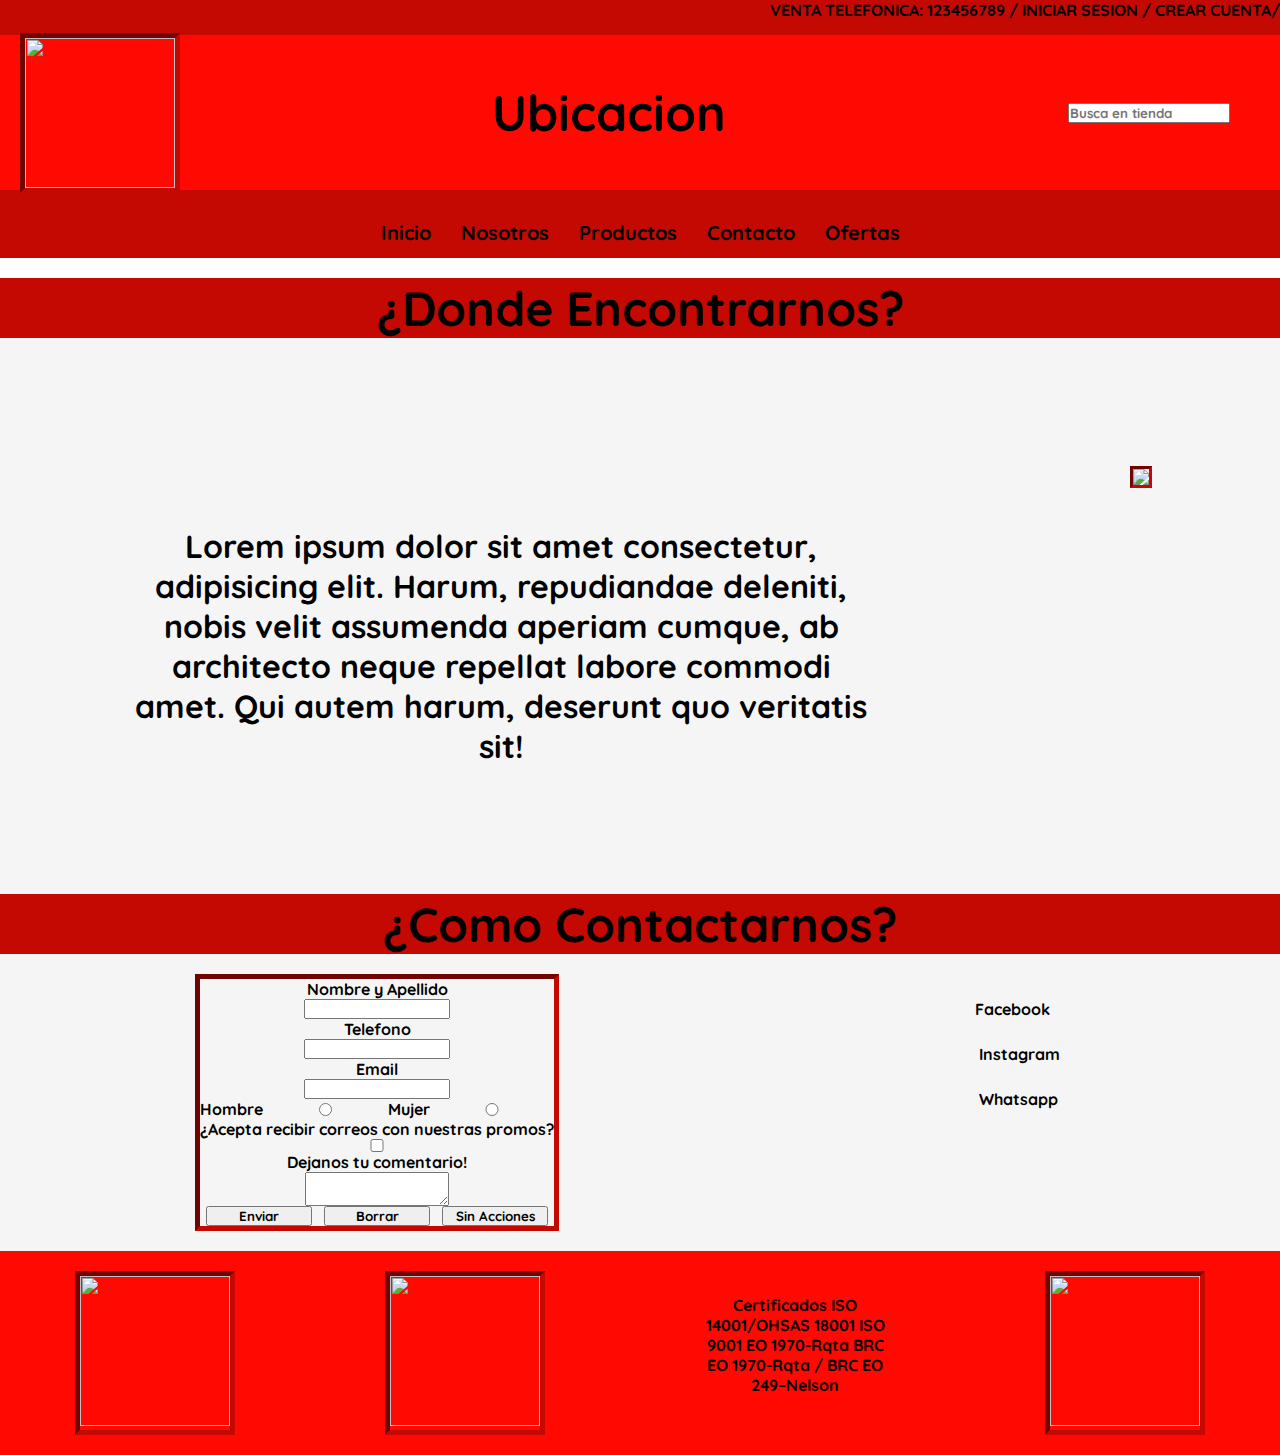
==== pages/contacto.html @ 3e484981 "arreglado" ====
<!DOCTYPE html>
<html lang="en">
<head>
    <meta charset="UTF-8">
    <meta http-equiv="X-UA-Compatible" content="IE=edge">
    <meta name="viewport" content="width=device-width, initial-scale=1.0">
    <title>Contacto</title>
    <link rel="shortcut icon" href="../img/favicom.jpg">
    <link rel="stylesheet" href="../css/style.css">
    <link rel="preconnect" href="https://fonts.googleapis.com">
        <link rel="preconnect" href="https://fonts.gstatic.com/" crossorigin>     <link rel="stylesheet" href="https://use.fontawesome.com/releases/v6.1.1/css/all.css" integrity="sha384-/frq1SRXYH/bSyou/HUp/hib7RVN1TawQYja658FEOodR/FQBKVqT9Ol+Oz3Olq5" crossorigin="anonymous"/>
<link rel="preconnect" href="https://fonts.gstatic.com" crossorigin>
<link href="https://fonts.googleapis.com/css2?family=Quicksand:wght@300&display=swap" rel="stylesheet">
</head>
<body class="body__contacto">
    <header>
        <div class="top">
            <p>VENTA TELEFONICA: 123456789 / INICIAR SESION / CREAR CUENTA/</p>
        </div>
         <header>
               <div class="encabezado">
                 <div class="nav__logo">
                     <img  src="../img/logo.jpg" alt="" class="img__logo" >
                 </div>
                 <h1 class="header__nosotros" >Ubicacion</h1>
                 <div class="buscador">
                     <input class="header__buscador" name="buscador" type="text" placeholder="Busca en tienda">
                     
                 </div>
               </div>
         </header>
    </header>
    <!--Barra de navegacion-->
    <nav class="nav"> 
        <ul class="menu">
                      <li class="nav__li"><a href="../index.html">Inicio</a></li>
                      <li class="nav__li"><a href="./nosotros.html">Nosotros</a></li>
                      <li class="nav__li"><a href="./productos.html">Productos</a></li>
                      <li class="nav__li"><a href="./contacto.html">Contacto</a></li>
                      <li class="nav__li"><a href="./ubicacion.html">Ofertas</a></li>
          </ul>
      </nav>
   
    
    <main class="main__contacto">
        
            <div class="ubicacion">
                <h2 class="ubicacion__titulo">¿Donde Encontrarnos?</h2>
                <div class="ubicacion__principal">
                <p class="ubicacion__texto">Lorem ipsum dolor sit amet consectetur, adipisicing elit. Harum, repudiandae deleniti, nobis velit assumenda aperiam cumque, ab architecto neque repellat labore commodi amet. Qui autem harum, deserunt quo veritatis sit!</p>
                <figure class="ubicacion__mapa">
                    <img class="img__mapa" src="../img/mapa.jpg"/>
                </figure>
                </div>
            </div>
            
        <h2 class="contacto__titulo">¿Como Contactarnos?</h2>
        
        <div class="contacto__principal">
                <form class="contacto__formulario">
                    <label class="formulario__label" for="Nombre y Apellido">Nombre y Apellido</label>
                    <input class="formulario__input" name="Nombre y Apellido" type="text"/>
                    <label class="formulario__label" for="Telefono">Telefono</label>        
                    <input class="formulario__input" name="Telefono" type="number"/>
                    <label class="formulario__label" for="mail">Email</label>
                    <input class="formulario__input" name="mail" type="email"/>
                    <div class="input__radio">
                        <label class="formulario__label" for="sexo">Hombre</label>
                        <input class="formulario__input" type="radio" name="sexo" value="hombre"/>
                        <label class="formulario__label" for="sexo">Mujer</label>
                        <input class="formulario__input" type="radio" name="sexo" value="mujer"/>
                    </div>
                    <label class="formulario__label" for="tyc">¿Acepta recibir correos con nuestras promos?</label>
                    <input class="formulario__input" type="checkbox" name="tyc" value="si"/>
                    <label class="formulario__label" for="opiniones">Dejanos tu comentario!</label>
                    <textarea class="formulario__input" name="opiniones"></textarea>
                        <div class="botones">
                        <input class="formulario__boton" type="submit" value="Enviar"/>
                        <input class="formulario__boton" type="reset" value="Borrar"/>
                        <input class="formulario__boton" type="button" value="Sin Acciones"/>
                    </div>
                </form>
    
   
            <div class="contacto__redes">
                <ul>
                    <li class="redes__link"><a href="https://www.facebook.com/" target="_blank" class="link__texto"><img src="../img/redesface.png" alt="">Facebook</a></li>
                    <li class="redes__link"><a href="https://www.instagram.com/?hl=es-la" target="_blank" class="link__texto"><img src="../img/redesinsta.png" alt=""> Instagram</a></li>
                    <li class="redes__link"><a href="https://wa.me/+543816304495" target="_blank" class="link__texto"><img src="../img/redeswp.png" alt=""> Whatsapp</a></li>
                </ul>
            </div>
        
        </div>
    </main>

     <!--Pier de Pag--> 
     <footer class="footer">
        
        <figure class="logo__footer">    
            <img src="../img/logo.jpg" class="img__logo">
        </figure>
        <figure class="iso1">   
            <img src="../img/norma.png" class="img__norma">
        </figure>
        <p class="normas"> Certificados
            ISO 14001/OHSAS 18001
            ISO 9001 EO 1970-Rqta
            BRC EO 1970-Rqta / BRC EO 249–Nelson</p>
        <figure class="iso2">
            <img src="../img/norma.png" class="img__norma">
        </figure>
        
    </footer>
</body>
</html>
---- css/style.css ----
*{
    font-family: 'Quicksand', sans-serif;
    font-weight:900;
    margin: 0;
    padding: 0%;
    list-style: none;
    text-decoration: none;
    

}
/**HEADER**/
.top{
    background-color: #C40802;
    height: 35px;
    display: flex;
    justify-content: flex-end;

}
h1{
    text-align: center;
    
    font-size: 50px;
    padding: 2vh;
    font-weight: bolder;
}
.encabezado{
    display: flex;
    background-color: #FF0902;
    flex-direction: row;
    justify-content: space-between;
    align-items: center;
    height: 155px;
}
.nav__logo{
    margin: 20px;
    border-style: inset;
    border-color: #C40802;
    width: 150px;
    height: 150px;
    border-width: 5px; 
    z-index: 2;
}
.img__logo{
    height: 150px;
    width: 150px;
}
.header__buscador{
    margin: 50px;
}
/**HEADER**/

/**NAVEGADOR**/
.nav{
    
    background-color: #C40802;
    height: 38px;
    display: flex;
    flex-direction: row;
    flex-wrap: wrap;
    justify-content:center;
    padding: 15px;
    align-items: center;
}

.menu{
    display: flex;
    align-items: center;
}
.nav__li{
    display: inline-block;
    color: black;
    padding: 15px;
    font-size: 20px;
}



.nav__li a{
    text-decoration: none;
    color: black;
}

/**NAVEGADOR**/


/**MAIN**/

.articulos{
    display:grid;
    grid-template-columns: 2fr 1fr 1fr;
    grid-template-rows: 1fr 1fr ;
    grid-template-areas: "ofe ofe ofe"
                         "busc busc comb"
                         ;
    margin: 40px;
    margin-left: 5%;
    margin-right: 5%;
    background-color: #f9f9f9;
    justify-content: space-between;
    box-shadow: 5px 5px 15px 1px #000000;
}
article{
    margin: 5%;
    color: #C40802;
}
h2{
    font-size: 45px;
    text-align: center;
}
.articulo__1{
    grid-area: ofe;
    display: flex;
    flex-direction: column;
    align-items: center;
}
.tarjetas{
    display: flex;
    flex-wrap: wrap;
    justify-content: space-between;
}
.tarjeta__index{
    width: 360px;
    height: 180px;
    border-top: solid grey 1px;
    border-bottom: solid grey 1px;
    margin: 5px;
    display: flex;
    flex-wrap: wrap;
}
.articulo__2{
    grid-area: busc;
}
.art__ul{
    list-style: none;
    text-decoration: none;
    display: flex;
    flex-wrap: wrap;
}
.art__li{
    border: solid grey 1px;
    border-radius: 40px;
    margin: 15px;
    font-size: 40px;
    padding: 10px;
    color: #C40802;
}
.articulo__3{
    grid-area: comb;
    margin: 10px;
}
.combo__1{
    height: 250px;
    width: 360px;
}
.imagen__principal{
    display: flex;
    justify-content: center;
}
.img__principal{
    height: 400px; 
}
.img__sec{
    height: 400px;
}
/**MAIN**/

/**FOOTER**/
footer{
    display: flex;
    flex-direction: row;
    background-color:#FF0902;
    align-items: flex-end;
    justify-content: space-around;
}
.logo__footer{
    margin: 20px;
    border-style: inset;
    border-color:#C40802;
    border-width: 5px; 
    align-self: flex-start;
}
.iso1{
    margin: 20px;
    border-style: inset;
    border-color:#C40802;
    right: 90%;
    border-width: 5px;
    
}
.iso2{
    margin: 20px;
    border-style: inset;
    border-color:#C40802;
    border-width: 5px;
    
}
.normas{
    text-align: center;
    width: 200px;
    height: 100px;
    margin: 20px;
    color:black;
    
    font-weight: 900;
    padding-bottom: 40px;   
}
.img__norma{
    width: 150px;
    height: 150px;
}
/**FOOTER**/

/**PRODUCTOS**/
.body__productos{
    display: flex;
    flex-direction: column;
    background-color: whitesmoke;
}
.productos__titulo{
    text-align: center;
    font-size: 48px;
    background-color: #C40802;  
    margin-top: 20px;
    margin-bottom: 20px;  
}
.productos__imagen{
    display: flex;
    justify-content: center;
}
.productos__imagen__vaca{
    border-style: inset;
    border-color: #C40802;
    border-width: 5px; 
    align-self: center;
    
}
.tarjeta{
    width: 200px;
    height: 330px;
    background-color: white;
    border-radius: 10px ;
    padding: 20px;
    margin: 10px;
    display: flex;
    flex-direction: column;
    justify-content: space-evenly;
    box-shadow: 5px 5px 5px -3px #000000;
}
.tarjeta__titulo {
    text-align: center;
}

.productos__tarjetas{
    display: flex;
    justify-content: space-between;
    flex-wrap: wrap;   
    margin: 60px;
}
.boton{
    align-self: flex-end;
    background-color: #C40802;
    width: 200px;
    height: 40px;
}
.tarjeta__imagen{
    align-self: center;
    width: 200px;
    height: 200px;
}
.tarjeta__texto{
    text-align: center;
}
/**PRODUCTOS**/

/**NOSOTROS**/
.main__nosotros{
    display: flex;
    flex-direction: column;
    background-size: cover;
}
.nosotros__titulo{
    text-align: center;
    font-size: 48px;
    background-color:#FF0902;
}
.nosotros__video{
    align-self: center;
}
.nosotros__principal{
    display: flex;
}
.nosotros__imagen{
    border-style: inset;
    border-color:#C40802;
    border-width: 10px;
    width: 700px;
    height: 500px;
    margin: 50px;    

}
.nosotros__texto{
    text-align: center;
    margin: 80px;
    padding-top: 100px;
    color: #C40802;
    font-size: xx-large;
}
.nosotros__secundario{
    display: flex;
    height: 300px;
    text-align: center;
    margin-bottom: 40px;
    align-items: center;
    justify-content: center;
    font-size: 35px;
    background-color: #C40802;
}
.nosotros__izq{
    display: flex;
    flex-direction: column;
    background-color: #C40802;
    align-self: flex-start;
   height: 50%;

}
.nosotros__der{
    background-color: #FF0902;
    height:100% ;
    
}
.nosotros__contenido{
    margin: 30px;
    box-shadow: 5px 5px 15px 1px #000000;
}
/**NOSOTROS**/

/**CONTACTO**/
.main__contacto{
    display: flex;
    flex-direction: column;
    background-color: whitesmoke;
    margin-top: 20px;
    
}
.contacto__titulo{
    text-align: center;
    font-size: 48px;
    background-color: #C40802;
    
}
.contacto__formulario{
    display: flex;
    flex-direction: column;
    border-style: inset;
    border-color: #C40802;
    border-width: 5px;
    color: black;
}
.contacto__principal{
    display: flex;
    justify-content: space-around;
    background-color: whitesmoke;
    margin-top: 20px;
    margin-bottom: 20px;
    
}
.formulario__label{
    text-align: center;
}
.formulario__input{
    width: 40%;
    align-self: center;
}
.contacto__redes{
    display: flex;
}
.redes__link{
    margin: 25px;
}
.link__texto{
    padding-bottom: 50%;
    text-decoration: none;
    color: black;
}
.botones{
    display: flex;
    justify-content: space-around;

}
.formulario__boton{
    width: 30%;
    
}
.input__radio{
    display: flex;
    align-items: center;
}
/**CONTACTO**/

/**UBICACION**/
.main__ubicacion{
    display: flex;
    flex-direction: column;
    
}
.ubicacion__titulo{
    text-align: center;
    font-size: 48px;
    background-color: #C40802;
}
.ubicacion__principal{
    display: flex;
}
.ubicacion__texto{
    text-align: center;
    margin: 10%;
    padding-top: 60px;
    color: black;
    font-size: xx-large;
}
.ubicacion__mapa{
    margin: 10%;
    padding: 0%;
    
}
.img__mapa{
    border-style: inset;
    border-color: #C40802;
}
/**UBICACION**/
/**OFERTAS**/
.main__oferta{
    margin-top: 20px;
}
.oferta__aviso{
    border-radius: 15px;
    background-color: #FFD500;
    width: 80px;
    text-align: center;
    position:absolute
}
.oferta__titulo{
    background-color: #C40802;
}


@media screen and (max-width: 390px) {
    .body__index{
        display: grid;
        grid-template-columns: 100px 190px 100px;
        grid-template-rows: 80px 80px auto 90px;
        grid-template-areas:    "header  header   header"
                                "nav    nav  nav"
                                "main   main    main"
                                "footer  footer   footer";
    }
    .header__index{
        grid-area: header;
        font-size: 35px;
        width: 390px;
    }
    .nav{
        grid-area: nav;
        width: 390px;
        display: flex;
        flex-direction: row;
        align-items: center;
        justify-content: space-between;
        margin: 0%;
        padding: 0%;
    }
    .nav__ul{
        position: absolute;
        display: none;
        z-index: 40;  
        width: 80vw;
        margin-top: 25px;
    }
    .responsive i{
        display: inline-block;
        color:#FFD500;
        margin-right: 20px;
        
           
    }
    .responsive__li{
        display: inline-block;
        position: relative;
    }
    .nav__li{
        display: block;
        text-align: center;
    }
    .responsive__li:hover .nav__ul{
        display: block;
        right: 1em;
    }
    .nav__li a{
        color: black;
    }

    .nav__logo{
       height: 70px;
       width: 70px;
       border-width: 5px;
       margin: 0%;
    }
    .img__logo{
       height: 70px;
       width: 70px;
    }
    

    .main__index{
        grid-area: main;
        display: flex;
        flex-direction: column;
    }

    
    .articulos{
        display: flex;
        flex-direction: column;
        margin-left: 5%;
        margin-right: 5%;
        background-color: black;
        align-items: center;
    }
    
    .productos__destacados{
        width: 65%;
        height: 300px;
        font-size: 20px;
    }
    .promos{
        width: 65%;
        height: 300px;
        font-size: 20px;
        
    }
    .placeholder{
        width: 65%;
        height: 300px;
        font-size: 20px;
    }
    .img__principal{
        height: 200px;
        width: 300px;
        margin-left: 50px;
        
    }
    .imagen__principal{
        width: 150px;
        height: 200px;
    }
    .footer{
        grid-area:footer;
        display: flex;
        align-items: center;
    }
        
    .logo__footer{
        width: 70px;
        height: 70px;
        margin: 0%;
        border-width: 5px;
        

    }
    .iso1{
        margin: 0;
        border-width: 5px;
    }

    .iso2{
        margin:0;
        border-width: 5px;   
    }

    .normas{
        width: 90px;
        height: 90px;
        margin: 0;
        padding-bottom: 0;
        font-size: 10px;   
    }
    .img__norma{
        width: 70px;
        height: 70px;
    }
    .body__productos{
        display: grid;
        grid-template-columns: 100px 190px 100px;
        grid-template-rows: 90px 87px auto 90px;
        grid-template-areas: "header    header    header"
                             "nav      nav           nav"
                             "main     main          main"
                             "footer   footer       footer";
    }
    .main__productos{
        grid-area: main;
        display: flex;
        flex-direction: column;
        justify-content: center;
    }
    .productos__imagen__vaca{
        width: 300px;
        height: 250px;
        border-width: 5px;
        margin-top: 10px;
    }
    .header__productos{
        grid-area: header;
    }
    .nav{
        grid-area: nav;
    }
    .responsive__li{
        display: inline-block;
        color:#FFD500;
        margin-right: 20px;
        
    }
    .tarjeta{
        width: 150px;
        height: 250px;
    }
    .productos__tarjetas{
        display: flex;
        justify-content: center;
        
    }
    .body__nosotros{
        display: grid;
        grid-template-columns: 100px 190px 100px;
        grid-template-rows: 90px 90px auto 90px;
        grid-template-areas:  "header   header   header"
                              "nav      nav        nav"
                              "main     main       main"
                              "footer  footer   footer";
        gap: 0;
    }
    .header__nosotros{
        grid-area: header;
        width: 390px;
        font-size: 40px;
        height: 100%;
        padding: 0%;
        text-align: center;

    }
    .nav{
        grid-area: nav;
        height: 90px;
    }
    .responsive i{
        display: inline-block;
        color:#FFD500;
        margin-right: 20px;
        
           
    }
    .main__nosotros{
        grid-area: main;
        display: flex;
        flex-direction: column;
        align-items: center;
    }
    .nosotros__imagen{
        width: 370px;
        height: 250px;
        border-width: 5px;
    }
    .nosotros__titulo{
        font-size: 35px;
        width: 390px;
    }
    .nosotros__principal{
        display: flex;
        flex-direction: column;
        align-items: center;
        width: 100%;
        
    }
    .nosotros__texto{
        margin: 20px;
        font-size: 18px;
        padding: 0%;
        width: 390px;
    }
    .nosotros__video{
        width: 370px;
        height: 250px;
        margin: 10px;

    }
    .footer{
        grid-area: footer;
    }
    .body__contacto{
        display: grid;
        grid-template-columns: 100px 190px 100px;
        grid-template-rows: 90px 90px auto 90px;
        grid-template-areas: "header header header"
                                "nav nav nav"
                                "main main main"
                                "footer footer footer";
    }
    .header__contacto{
        grid-area: header;
        width: 390px;
    }
    .nav{
        grid-area: nav;
        height: 100%;
    }
    .main__contacto{
        grid-area: main;
    }
    .contacto__titulo{
        font-size: 30px;
    }
    .contacto__principal{
        display: flex;
        flex-direction: column;
        align-content: space-around;
    }
    .contacto__formulario{
        border-width: 5px;
    }
    .contacto__redes{
        align-self: center;
    }
    
    .footer{
        grid-area: footer;
    }
    .body__ubicacion{
        display: grid;
        grid-template-columns: 100px 190px 100px;
        grid-template-rows: 90px 90px auto 90px;
        grid-template-areas:"header header header"
                    "nav nav nav"
                    "main main main"
                    "footer footer footer" ;
    }
    .header__ubicacion{
        grid-area: header;
        width: 390px;
    }
    .nav{
        grid-area: nav;
    }
    .main__ubicacion{
        grid-area: main;
    }
    .ubicacion__titulo{
        font-size: 30px;
    }
    .ubicacion__principal{
        display: flex;
        flex-direction: column;
    }
    .img__mapa{
        width: 300px;
        height: 200px;
    }
    .footer{
        grid-area: footer;
    }
  
   
}
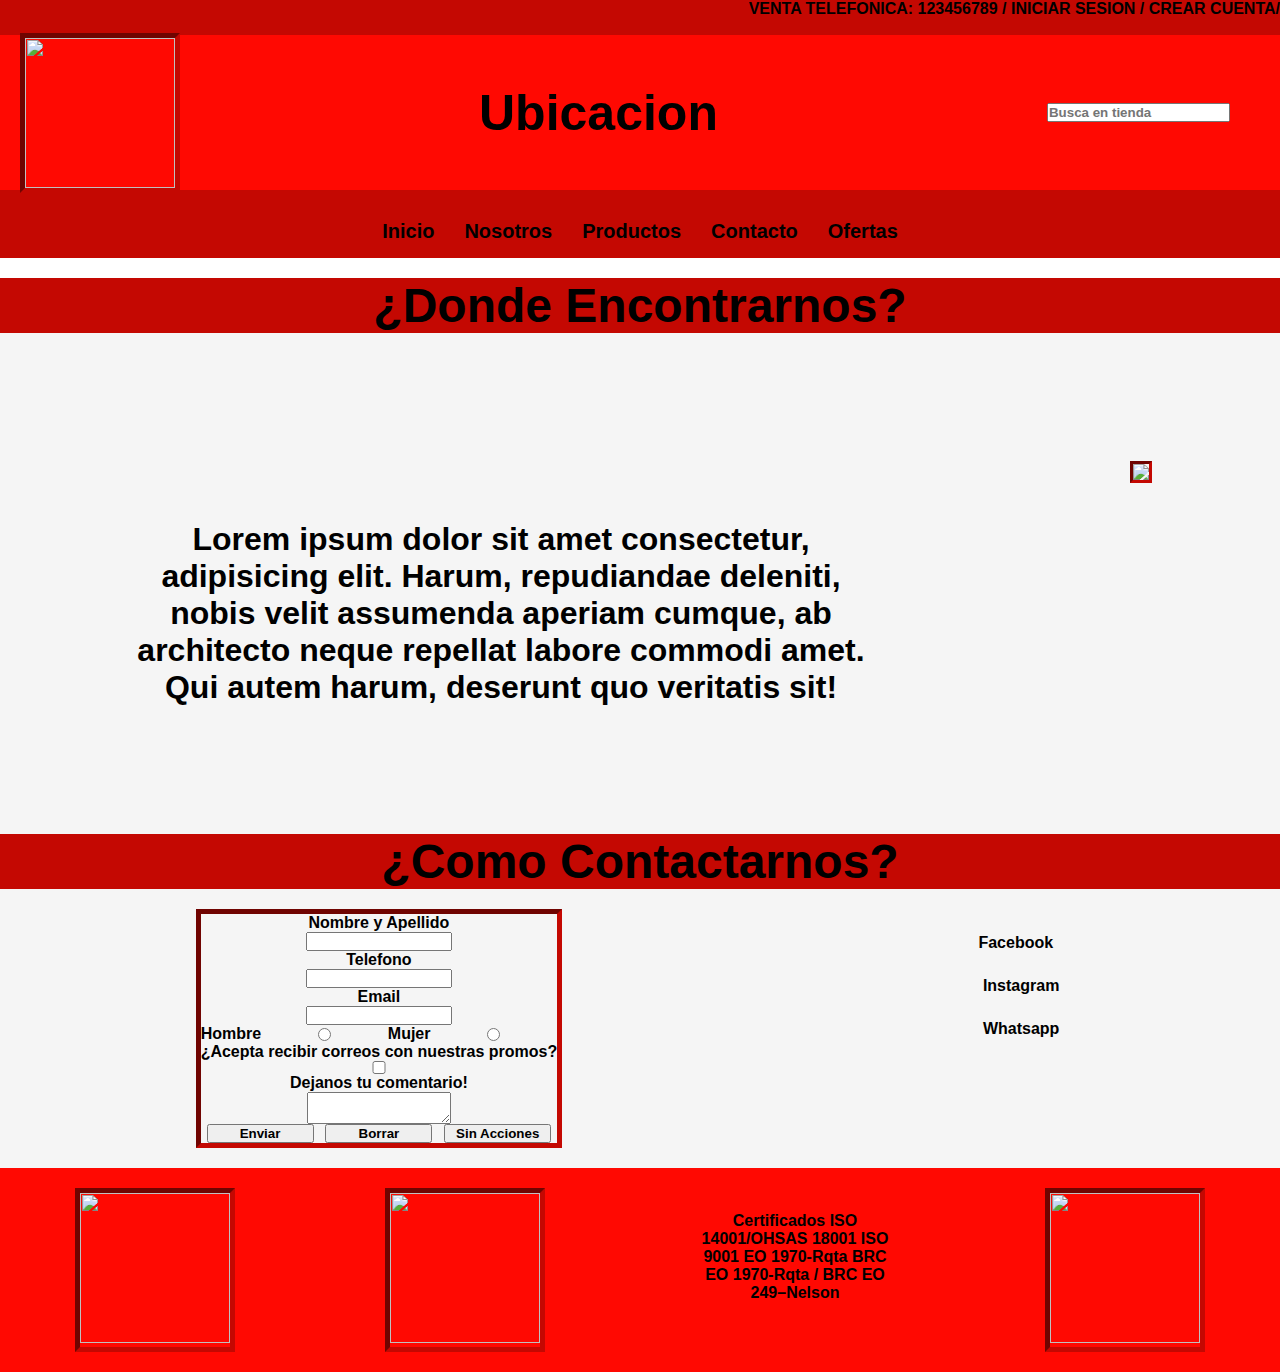
==== commit eb8ffd3a: "animaciones desafio" ====
--- a/pages/contacto.html
+++ b/pages/contacto.html
@@ -11,6 +11,7 @@
         <link rel="preconnect" href="https://fonts.gstatic.com/" crossorigin>     <link rel="stylesheet" href="https://use.fontawesome.com/releases/v6.1.1/css/all.css" integrity="sha384-/frq1SRXYH/bSyou/HUp/hib7RVN1TawQYja658FEOodR/FQBKVqT9Ol+Oz3Olq5" crossorigin="anonymous"/>
 <link rel="preconnect" href="https://fonts.gstatic.com" crossorigin>
 <link href="https://fonts.googleapis.com/css2?family=Quicksand:wght@300&display=swap" rel="stylesheet">
+<script src="https://kit.fontawesome.com/312c150d71.js" crossorigin="anonymous"></script>
 </head>
 <body class="body__contacto">
     <header>
--- a/css/style.css
+++ b/css/style.css
@@ -1,5 +1,5 @@
 *{
-    font-family: 'Quicksand', sans-serif;
+    font-family: 'Montserrat',Helvetica,Arial,sans-serif;
     font-weight:900;
     margin: 0;
     padding: 0%;
@@ -71,6 +71,13 @@
     color: black;
     padding: 15px;
     font-size: 20px;
+}
+.nav__li:hover{
+    background-color: whitesmoke;
+
+}
+.nav__li a:hover{
+    color: #C40802;
 }
 
 
@@ -116,16 +123,31 @@
 .tarjetas{
     display: flex;
     flex-wrap: wrap;
-    justify-content: space-between;
+    justify-content: space-around;
+    margin: 15px;
 }
 .tarjeta__index{
     width: 360px;
     height: 180px;
     border-top: solid grey 1px;
     border-bottom: solid grey 1px;
-    margin: 5px;
+    margin: 15px;
     display: flex;
     flex-wrap: wrap;
+    flex-direction: column;
+    justify-content: space-between;
+}
+.tarjeta__index:hover{
+    border-width: 2px;
+    border-color: #000000;
+    background-color: whitesmoke;
+    
+}
+.tarjeta__imagen__index{
+    align-self:flex-end;
+    max-width: 40%;
+    width: 140px;
+    height: 110px;
 }
 .articulo__2{
     grid-area: busc;
@@ -139,10 +161,15 @@
 .art__li{
     border: solid grey 1px;
     border-radius: 40px;
-    margin: 15px;
+    margin: 20px;
     font-size: 40px;
     padding: 10px;
     color: #C40802;
+    
+}
+.art__li:hover{
+    
+    box-shadow: 5px 5px 25px 0px #000000;
 }
 .articulo__3{
     grid-area: comb;
@@ -152,16 +179,42 @@
     height: 250px;
     width: 360px;
 }
-.imagen__principal{
-    display: flex;
-    justify-content: center;
-}
-.img__principal{
-    height: 400px; 
-}
-.img__sec{
-    height: 400px;
-}
+.combo__1:hover{
+    box-shadow: 5px 5px 25px 0px #000000;
+    height: 255px;
+    width: 366px;
+
+}
+.carrusel{
+    
+    height: 540px;
+    width: 1040px;
+    align-self: center;
+    overflow: hidden;
+    margin-left: 20%;
+    margin-right: 20%;
+    
+}
+.carrusel__item{
+    height: 100%;
+    position: relative;
+
+}
+.carrusel__img{
+    height: 100%;
+}
+.carrusel__botones{
+    position: absolute;
+    top: 0;
+    display:flex;
+    align-items:center;
+    justify-content: space-between;
+    height: 500px;
+    width: 1000px;
+    padding: 20px;
+    
+}
+  
 /**MAIN**/
 
 /**FOOTER**/
@@ -270,6 +323,9 @@
 .tarjeta__texto{
     text-align: center;
 }
+.tarjeta:hover{
+    transform: scale(1.1,1.1);
+}
 /**PRODUCTOS**/
 
 /**NOSOTROS**/
@@ -312,7 +368,7 @@
     margin-bottom: 40px;
     align-items: center;
     justify-content: center;
-    font-size: 35px;
+    font-size: 30px;
     background-color: #C40802;
 }
 .nosotros__izq{
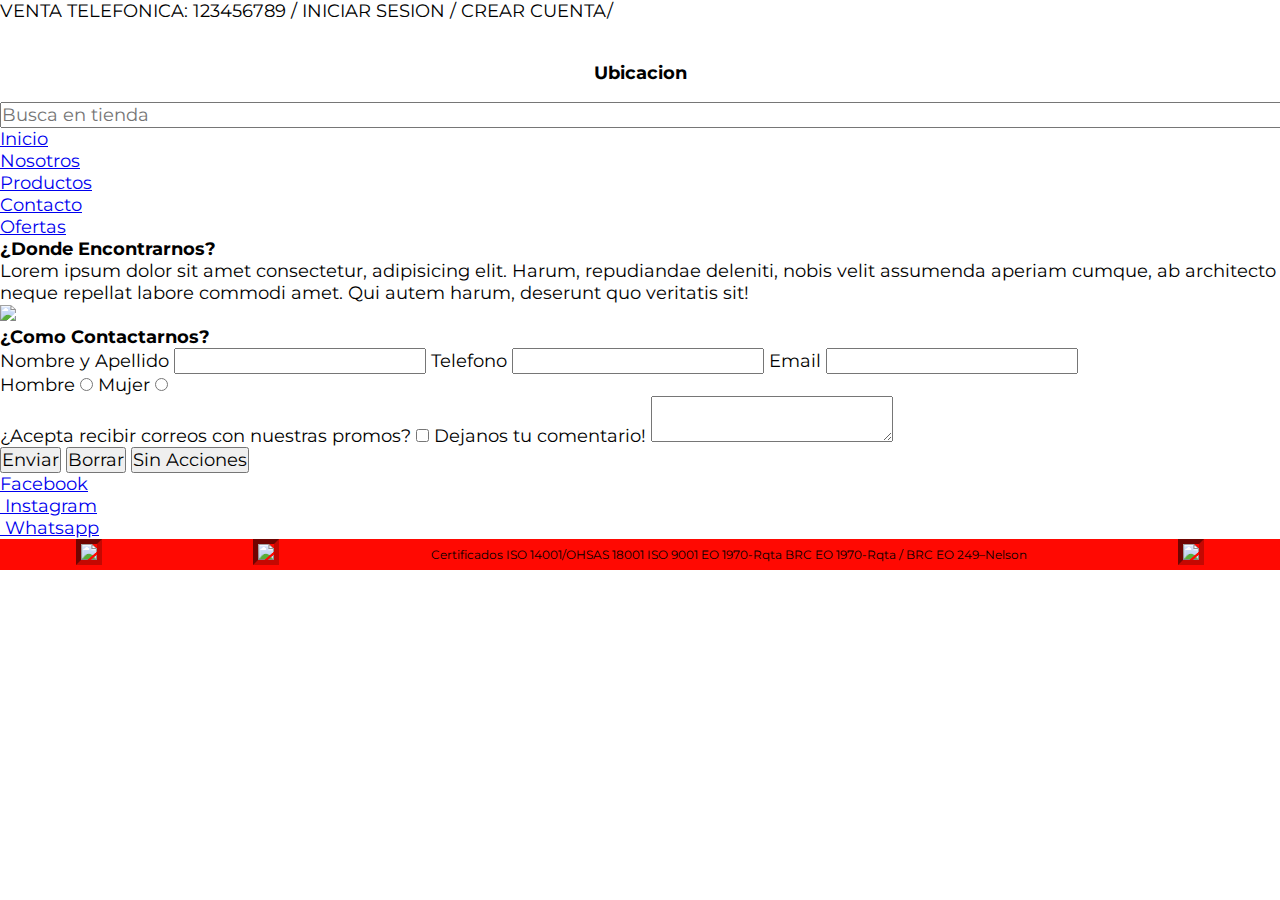
==== commit bfad281c: "proyectosass2" ====
--- a/pages/contacto.html
+++ b/pages/contacto.html
@@ -6,12 +6,16 @@
     <meta name="viewport" content="width=device-width, initial-scale=1.0">
     <title>Contacto</title>
     <link rel="shortcut icon" href="../img/favicom.jpg">
+    <link rel="preconnect" href="https://fonts.googleapis.com">
+    <link rel="preconnect" href="https://fonts.gstatic.com/" crossorigin>     <link rel="stylesheet" href="https://use.fontawesome.com/releases/v6.1.1/css/all.css" integrity="sha384-/frq1SRXYH/bSyou/HUp/hib7RVN1TawQYja658FEOodR/FQBKVqT9Ol+Oz3Olq5" crossorigin="anonymous"/>
+    <link rel="preconnect" href="https://fonts.gstatic.com" crossorigin>
+    <link href="https://fonts.googleapis.com/css2?family=Quicksand:wght@300&display=swap" rel="stylesheet">
+    <link rel="preconnect" href="https://fonts.googleapis.com">
+    <link rel="preconnect" href="https://fonts.gstatic.com" crossorigin>
+    <link href="https://fonts.googleapis.com/css2?family=Montserrat:wght@600&display=swap" rel="stylesheet">
+    <script src="https://kit.fontawesome.com/312c150d71.js" crossorigin="anonymous"></script>
     <link rel="stylesheet" href="../css/style.css">
-    <link rel="preconnect" href="https://fonts.googleapis.com">
-        <link rel="preconnect" href="https://fonts.gstatic.com/" crossorigin>     <link rel="stylesheet" href="https://use.fontawesome.com/releases/v6.1.1/css/all.css" integrity="sha384-/frq1SRXYH/bSyou/HUp/hib7RVN1TawQYja658FEOodR/FQBKVqT9Ol+Oz3Olq5" crossorigin="anonymous"/>
-<link rel="preconnect" href="https://fonts.gstatic.com" crossorigin>
-<link href="https://fonts.googleapis.com/css2?family=Quicksand:wght@300&display=swap" rel="stylesheet">
-<script src="https://kit.fontawesome.com/312c150d71.js" crossorigin="anonymous"></script>
+    <link href="https://cdn.jsdelivr.net/npm/bootstrap@5.1.3/dist/css/bootstrap.min.css" rel="stylesheet" integrity="sha384-1BmE4kWBq78iYhFldvKuhfTAU6auU8tT94WrHftjDbrCEXSU1oBoqyl2QvZ6jIW3" crossorigin="anonymous">
 </head>
 <body class="body__contacto">
     <header>
--- a/css/style.css
+++ b/css/style.css
@@ -1,830 +1,229 @@
-*{
-    font-family: 'Montserrat',Helvetica,Arial,sans-serif;
-    font-weight:900;
-    margin: 0;
-    padding: 0%;
-    list-style: none;
-    text-decoration: none;
-    
-
-}
+.tarjeta {
+  width: 200px;
+  height: 330px;
+  background-color: #fff;
+  border-radius: 0;
+  padding: 20px;
+  margin: 25px;
+  box-shadow: 5px 5px 5px -3px #000;
+  display: flex;
+  flex-direction: column;
+  justify-content: space-evenly;
+  transition: transform 1s;
+}
+
+.tarjeta:hover {
+  transform: scale(1.1, 1.1);
+}
+
+.tarjeta img {
+  align-self: center;
+  width: 90%;
+  height: 40%;
+}
+
+.tarjeta button {
+  align-self: flex-end;
+  background-color: #C40802;
+  color: black;
+  width: 80%;
+  height: 40px;
+  margin: 5px;
+  border: 0;
+  border-radius: 5px;
+}
+
+.tarjeta p {
+  font-size: 18px;
+  color: black;
+  text-align: center;
+}
+
+.tarjeta h3 {
+  font-size: 24px;
+  color: black;
+  text-align: center;
+}
+
+/**MAIN**/
+.main__index #articulos {
+  display: grid;
+  grid-template-columns: 2fr 1fr 1fr;
+  grid-template-rows: 1fr auto;
+  grid-template-areas: "ofe ofe ofe"+ "busc busc comb";
+  background-color: #f9f9f9;
+  justify-content: space-between;
+  box-shadow: 5px 5px 15px 1px #000000;
+}
+
+.main__index article {
+  margin: 5%;
+  color: #C40802;
+}
+
+.main__index .articulos h2 {
+  font-size: 30px;
+  text-align: center;
+}
+
+.articulo__1 {
+  grid-area: ofe;
+  display: flex;
+  flex-direction: column;
+  align-items: center;
+}
+
+.tarjetas {
+  display: flex;
+  flex-wrap: wrap;
+  justify-content: space-around;
+}
+
+.tarjeta__index {
+  width: 360px;
+  height: 180px;
+  border-top: solid grey 1px;
+  border-bottom: solid grey 1px;
+  margin: 15px;
+  display: flex;
+  flex-wrap: nowrap;
+  flex-direction: row;
+  justify-content: space-between;
+  transition: transform 1s;
+}
+
+.tarjeta__index .tarjeta__imagen__index {
+  max-width: 40%;
+  width: 140px;
+  height: 150px;
+}
+
+.tarjeta__index:hover {
+  border-width: 2px;
+  border-color: #000000;
+  background-color: whitesmoke;
+  transform: scale(1.1, 1.1);
+}
+
+.articulo__2 {
+  grid-area: busc;
+}
+
+.articulo__2 ul {
+  list-style: none;
+  display: flex;
+  flex-wrap: wrap;
+}
+
+.articulo__2 ul li {
+  border: solid grey 1px;
+  border-radius: 40px;
+  margin: 20px;
+  font-size: 40px;
+  padding: 10px;
+  transition: box-shadow 1s;
+}
+
+.articulo__2 ul li a {
+  text-decoration: none;
+  color: #C40802;
+  font-size: 26px;
+}
+
+.articulo__2 ul li:hover {
+  box-shadow: 5px 5px 25px 0px #000000;
+}
+
+.articulo__3 {
+  grid-area: comb;
+  margin: 10px;
+  display: flex;
+  flex-direction: column;
+}
+
+.combo__1 {
+  height: 250px;
+  width: 360px;
+  transition: box-shadow 1s;
+}
+
+.combo__1:hover {
+  box-shadow: 5px 5px 25px 0px #000000;
+}
+
+#productos__titulo {
+  text-align: center;
+  font-size: 48px;
+  background-color: #C40802;
+  margin-top: 20px;
+  margin-bottom: 20px;
+}
+
+#vacas, #cerdo, #aves, #prepa {
+  display: flex;
+  flex-wrap: wrap;
+  flex-direction: row;
+  justify-content: space-evenly;
+}
+
+h2 p {
+  font-size: 35px;
+}
+
+* {
+  font-family: 'Montserrat', sans-serif;
+  margin: 0%;
+  padding: 0%;
+  font-size: 18px;
+}
+
 /**HEADER**/
-.top{
-    background-color: #C40802;
-    height: 35px;
-    display: flex;
-    justify-content: flex-end;
-
-}
-h1{
-    text-align: center;
-    
-    font-size: 50px;
-    padding: 2vh;
-    font-weight: bolder;
-}
-.encabezado{
-    display: flex;
-    background-color: #FF0902;
-    flex-direction: row;
-    justify-content: space-between;
-    align-items: center;
-    height: 155px;
-}
-.nav__logo{
-    margin: 20px;
-    border-style: inset;
-    border-color: #C40802;
-    width: 150px;
-    height: 150px;
-    border-width: 5px; 
-    z-index: 2;
-}
-.img__logo{
-    height: 150px;
-    width: 150px;
-}
-.header__buscador{
-    margin: 50px;
-}
+#top {
+  background-color: #C40802;
+  height: 35px;
+  width: 100;
+}
+
+header h1 {
+  text-align: center;
+  padding: 2vh;
+}
+
+header #header__index {
+  background-color: #FF0902;
+  display: flex;
+  justify-content: space-evenly;
+  align-items: center;
+}
+
+header #nav__logo {
+  border-style: inset;
+  border-color: #C40802;
+  border-width: 5px;
+}
+
+header .header__buscador {
+  width: 100%;
+}
+
 /**HEADER**/
-
-/**NAVEGADOR**/
-.nav{
-    
-    background-color: #C40802;
-    height: 38px;
-    display: flex;
-    flex-direction: row;
-    flex-wrap: wrap;
-    justify-content:center;
-    padding: 15px;
-    align-items: center;
-}
-
-.menu{
-    display: flex;
-    align-items: center;
-}
-.nav__li{
-    display: inline-block;
-    color: black;
-    padding: 15px;
-    font-size: 20px;
-}
-.nav__li:hover{
-    background-color: whitesmoke;
-
-}
-.nav__li a:hover{
-    color: #C40802;
-}
-
-
-
-.nav__li a{
-    text-decoration: none;
-    color: black;
-}
-
-/**NAVEGADOR**/
-
-
-/**MAIN**/
-
-.articulos{
-    display:grid;
-    grid-template-columns: 2fr 1fr 1fr;
-    grid-template-rows: 1fr 1fr ;
-    grid-template-areas: "ofe ofe ofe"
-                         "busc busc comb"
-                         ;
-    margin: 40px;
-    margin-left: 5%;
-    margin-right: 5%;
-    background-color: #f9f9f9;
-    justify-content: space-between;
-    box-shadow: 5px 5px 15px 1px #000000;
-}
-article{
-    margin: 5%;
-    color: #C40802;
-}
-h2{
-    font-size: 45px;
-    text-align: center;
-}
-.articulo__1{
-    grid-area: ofe;
-    display: flex;
-    flex-direction: column;
-    align-items: center;
-}
-.tarjetas{
-    display: flex;
-    flex-wrap: wrap;
-    justify-content: space-around;
-    margin: 15px;
-}
-.tarjeta__index{
-    width: 360px;
-    height: 180px;
-    border-top: solid grey 1px;
-    border-bottom: solid grey 1px;
-    margin: 15px;
-    display: flex;
-    flex-wrap: wrap;
-    flex-direction: column;
-    justify-content: space-between;
-}
-.tarjeta__index:hover{
-    border-width: 2px;
-    border-color: #000000;
-    background-color: whitesmoke;
-    
-}
-.tarjeta__imagen__index{
-    align-self:flex-end;
-    max-width: 40%;
-    width: 140px;
-    height: 110px;
-}
-.articulo__2{
-    grid-area: busc;
-}
-.art__ul{
-    list-style: none;
-    text-decoration: none;
-    display: flex;
-    flex-wrap: wrap;
-}
-.art__li{
-    border: solid grey 1px;
-    border-radius: 40px;
-    margin: 20px;
-    font-size: 40px;
-    padding: 10px;
-    color: #C40802;
-    
-}
-.art__li:hover{
-    
-    box-shadow: 5px 5px 25px 0px #000000;
-}
-.articulo__3{
-    grid-area: comb;
-    margin: 10px;
-}
-.combo__1{
-    height: 250px;
-    width: 360px;
-}
-.combo__1:hover{
-    box-shadow: 5px 5px 25px 0px #000000;
-    height: 255px;
-    width: 366px;
-
-}
-.carrusel{
-    
-    height: 540px;
-    width: 1040px;
-    align-self: center;
-    overflow: hidden;
-    margin-left: 20%;
-    margin-right: 20%;
-    
-}
-.carrusel__item{
-    height: 100%;
-    position: relative;
-
-}
-.carrusel__img{
-    height: 100%;
-}
-.carrusel__botones{
-    position: absolute;
-    top: 0;
-    display:flex;
-    align-items:center;
-    justify-content: space-between;
-    height: 500px;
-    width: 1000px;
-    padding: 20px;
-    
-}
-  
-/**MAIN**/
-
 /**FOOTER**/
-footer{
-    display: flex;
-    flex-direction: row;
-    background-color:#FF0902;
-    align-items: flex-end;
-    justify-content: space-around;
-}
-.logo__footer{
-    margin: 20px;
-    border-style: inset;
-    border-color:#C40802;
-    border-width: 5px; 
-    align-self: flex-start;
-}
-.iso1{
-    margin: 20px;
-    border-style: inset;
-    border-color:#C40802;
-    right: 90%;
-    border-width: 5px;
-    
-}
-.iso2{
-    margin: 20px;
-    border-style: inset;
-    border-color:#C40802;
-    border-width: 5px;
-    
-}
-.normas{
-    text-align: center;
-    width: 200px;
-    height: 100px;
-    margin: 20px;
-    color:black;
-    
-    font-weight: 900;
-    padding-bottom: 40px;   
-}
-.img__norma{
-    width: 150px;
-    height: 150px;
-}
-/**FOOTER**/
-
-/**PRODUCTOS**/
-.body__productos{
-    display: flex;
-    flex-direction: column;
-    background-color: whitesmoke;
-}
-.productos__titulo{
-    text-align: center;
-    font-size: 48px;
-    background-color: #C40802;  
-    margin-top: 20px;
-    margin-bottom: 20px;  
-}
-.productos__imagen{
-    display: flex;
-    justify-content: center;
-}
-.productos__imagen__vaca{
-    border-style: inset;
-    border-color: #C40802;
-    border-width: 5px; 
-    align-self: center;
-    
-}
-.tarjeta{
-    width: 200px;
-    height: 330px;
-    background-color: white;
-    border-radius: 10px ;
-    padding: 20px;
-    margin: 10px;
-    display: flex;
-    flex-direction: column;
-    justify-content: space-evenly;
-    box-shadow: 5px 5px 5px -3px #000000;
-}
-.tarjeta__titulo {
-    text-align: center;
-}
-
-.productos__tarjetas{
-    display: flex;
-    justify-content: space-between;
-    flex-wrap: wrap;   
-    margin: 60px;
-}
-.boton{
-    align-self: flex-end;
-    background-color: #C40802;
-    width: 200px;
-    height: 40px;
-}
-.tarjeta__imagen{
-    align-self: center;
-    width: 200px;
-    height: 200px;
-}
-.tarjeta__texto{
-    text-align: center;
-}
-.tarjeta:hover{
-    transform: scale(1.1,1.1);
-}
-/**PRODUCTOS**/
-
-/**NOSOTROS**/
-.main__nosotros{
-    display: flex;
-    flex-direction: column;
-    background-size: cover;
-}
-.nosotros__titulo{
-    text-align: center;
-    font-size: 48px;
-    background-color:#FF0902;
-}
-.nosotros__video{
-    align-self: center;
-}
-.nosotros__principal{
-    display: flex;
-}
-.nosotros__imagen{
-    border-style: inset;
-    border-color:#C40802;
-    border-width: 10px;
-    width: 700px;
-    height: 500px;
-    margin: 50px;    
-
-}
-.nosotros__texto{
-    text-align: center;
-    margin: 80px;
-    padding-top: 100px;
-    color: #C40802;
-    font-size: xx-large;
-}
-.nosotros__secundario{
-    display: flex;
-    height: 300px;
-    text-align: center;
-    margin-bottom: 40px;
-    align-items: center;
-    justify-content: center;
-    font-size: 30px;
-    background-color: #C40802;
-}
-.nosotros__izq{
-    display: flex;
-    flex-direction: column;
-    background-color: #C40802;
-    align-self: flex-start;
-   height: 50%;
-
-}
-.nosotros__der{
-    background-color: #FF0902;
-    height:100% ;
-    
-}
-.nosotros__contenido{
-    margin: 30px;
-    box-shadow: 5px 5px 15px 1px #000000;
-}
-/**NOSOTROS**/
-
-/**CONTACTO**/
-.main__contacto{
-    display: flex;
-    flex-direction: column;
-    background-color: whitesmoke;
-    margin-top: 20px;
-    
-}
-.contacto__titulo{
-    text-align: center;
-    font-size: 48px;
-    background-color: #C40802;
-    
-}
-.contacto__formulario{
-    display: flex;
-    flex-direction: column;
-    border-style: inset;
-    border-color: #C40802;
-    border-width: 5px;
-    color: black;
-}
-.contacto__principal{
-    display: flex;
-    justify-content: space-around;
-    background-color: whitesmoke;
-    margin-top: 20px;
-    margin-bottom: 20px;
-    
-}
-.formulario__label{
-    text-align: center;
-}
-.formulario__input{
-    width: 40%;
-    align-self: center;
-}
-.contacto__redes{
-    display: flex;
-}
-.redes__link{
-    margin: 25px;
-}
-.link__texto{
-    padding-bottom: 50%;
-    text-decoration: none;
-    color: black;
-}
-.botones{
-    display: flex;
-    justify-content: space-around;
-
-}
-.formulario__boton{
-    width: 30%;
-    
-}
-.input__radio{
-    display: flex;
-    align-items: center;
-}
-/**CONTACTO**/
-
-/**UBICACION**/
-.main__ubicacion{
-    display: flex;
-    flex-direction: column;
-    
-}
-.ubicacion__titulo{
-    text-align: center;
-    font-size: 48px;
-    background-color: #C40802;
-}
-.ubicacion__principal{
-    display: flex;
-}
-.ubicacion__texto{
-    text-align: center;
-    margin: 10%;
-    padding-top: 60px;
-    color: black;
-    font-size: xx-large;
-}
-.ubicacion__mapa{
-    margin: 10%;
-    padding: 0%;
-    
-}
-.img__mapa{
-    border-style: inset;
-    border-color: #C40802;
-}
-/**UBICACION**/
-/**OFERTAS**/
-.main__oferta{
-    margin-top: 20px;
-}
-.oferta__aviso{
-    border-radius: 15px;
-    background-color: #FFD500;
-    width: 80px;
-    text-align: center;
-    position:absolute
-}
-.oferta__titulo{
-    background-color: #C40802;
-}
-
-
-@media screen and (max-width: 390px) {
-    .body__index{
-        display: grid;
-        grid-template-columns: 100px 190px 100px;
-        grid-template-rows: 80px 80px auto 90px;
-        grid-template-areas:    "header  header   header"
-                                "nav    nav  nav"
-                                "main   main    main"
-                                "footer  footer   footer";
-    }
-    .header__index{
-        grid-area: header;
-        font-size: 35px;
-        width: 390px;
-    }
-    .nav{
-        grid-area: nav;
-        width: 390px;
-        display: flex;
-        flex-direction: row;
-        align-items: center;
-        justify-content: space-between;
-        margin: 0%;
-        padding: 0%;
-    }
-    .nav__ul{
-        position: absolute;
-        display: none;
-        z-index: 40;  
-        width: 80vw;
-        margin-top: 25px;
-    }
-    .responsive i{
-        display: inline-block;
-        color:#FFD500;
-        margin-right: 20px;
-        
-           
-    }
-    .responsive__li{
-        display: inline-block;
-        position: relative;
-    }
-    .nav__li{
-        display: block;
-        text-align: center;
-    }
-    .responsive__li:hover .nav__ul{
-        display: block;
-        right: 1em;
-    }
-    .nav__li a{
-        color: black;
-    }
-
-    .nav__logo{
-       height: 70px;
-       width: 70px;
-       border-width: 5px;
-       margin: 0%;
-    }
-    .img__logo{
-       height: 70px;
-       width: 70px;
-    }
-    
-
-    .main__index{
-        grid-area: main;
-        display: flex;
-        flex-direction: column;
-    }
-
-    
-    .articulos{
-        display: flex;
-        flex-direction: column;
-        margin-left: 5%;
-        margin-right: 5%;
-        background-color: black;
-        align-items: center;
-    }
-    
-    .productos__destacados{
-        width: 65%;
-        height: 300px;
-        font-size: 20px;
-    }
-    .promos{
-        width: 65%;
-        height: 300px;
-        font-size: 20px;
-        
-    }
-    .placeholder{
-        width: 65%;
-        height: 300px;
-        font-size: 20px;
-    }
-    .img__principal{
-        height: 200px;
-        width: 300px;
-        margin-left: 50px;
-        
-    }
-    .imagen__principal{
-        width: 150px;
-        height: 200px;
-    }
-    .footer{
-        grid-area:footer;
-        display: flex;
-        align-items: center;
-    }
-        
-    .logo__footer{
-        width: 70px;
-        height: 70px;
-        margin: 0%;
-        border-width: 5px;
-        
-
-    }
-    .iso1{
-        margin: 0;
-        border-width: 5px;
-    }
-
-    .iso2{
-        margin:0;
-        border-width: 5px;   
-    }
-
-    .normas{
-        width: 90px;
-        height: 90px;
-        margin: 0;
-        padding-bottom: 0;
-        font-size: 10px;   
-    }
-    .img__norma{
-        width: 70px;
-        height: 70px;
-    }
-    .body__productos{
-        display: grid;
-        grid-template-columns: 100px 190px 100px;
-        grid-template-rows: 90px 87px auto 90px;
-        grid-template-areas: "header    header    header"
-                             "nav      nav           nav"
-                             "main     main          main"
-                             "footer   footer       footer";
-    }
-    .main__productos{
-        grid-area: main;
-        display: flex;
-        flex-direction: column;
-        justify-content: center;
-    }
-    .productos__imagen__vaca{
-        width: 300px;
-        height: 250px;
-        border-width: 5px;
-        margin-top: 10px;
-    }
-    .header__productos{
-        grid-area: header;
-    }
-    .nav{
-        grid-area: nav;
-    }
-    .responsive__li{
-        display: inline-block;
-        color:#FFD500;
-        margin-right: 20px;
-        
-    }
-    .tarjeta{
-        width: 150px;
-        height: 250px;
-    }
-    .productos__tarjetas{
-        display: flex;
-        justify-content: center;
-        
-    }
-    .body__nosotros{
-        display: grid;
-        grid-template-columns: 100px 190px 100px;
-        grid-template-rows: 90px 90px auto 90px;
-        grid-template-areas:  "header   header   header"
-                              "nav      nav        nav"
-                              "main     main       main"
-                              "footer  footer   footer";
-        gap: 0;
-    }
-    .header__nosotros{
-        grid-area: header;
-        width: 390px;
-        font-size: 40px;
-        height: 100%;
-        padding: 0%;
-        text-align: center;
-
-    }
-    .nav{
-        grid-area: nav;
-        height: 90px;
-    }
-    .responsive i{
-        display: inline-block;
-        color:#FFD500;
-        margin-right: 20px;
-        
-           
-    }
-    .main__nosotros{
-        grid-area: main;
-        display: flex;
-        flex-direction: column;
-        align-items: center;
-    }
-    .nosotros__imagen{
-        width: 370px;
-        height: 250px;
-        border-width: 5px;
-    }
-    .nosotros__titulo{
-        font-size: 35px;
-        width: 390px;
-    }
-    .nosotros__principal{
-        display: flex;
-        flex-direction: column;
-        align-items: center;
-        width: 100%;
-        
-    }
-    .nosotros__texto{
-        margin: 20px;
-        font-size: 18px;
-        padding: 0%;
-        width: 390px;
-    }
-    .nosotros__video{
-        width: 370px;
-        height: 250px;
-        margin: 10px;
-
-    }
-    .footer{
-        grid-area: footer;
-    }
-    .body__contacto{
-        display: grid;
-        grid-template-columns: 100px 190px 100px;
-        grid-template-rows: 90px 90px auto 90px;
-        grid-template-areas: "header header header"
-                                "nav nav nav"
-                                "main main main"
-                                "footer footer footer";
-    }
-    .header__contacto{
-        grid-area: header;
-        width: 390px;
-    }
-    .nav{
-        grid-area: nav;
-        height: 100%;
-    }
-    .main__contacto{
-        grid-area: main;
-    }
-    .contacto__titulo{
-        font-size: 30px;
-    }
-    .contacto__principal{
-        display: flex;
-        flex-direction: column;
-        align-content: space-around;
-    }
-    .contacto__formulario{
-        border-width: 5px;
-    }
-    .contacto__redes{
-        align-self: center;
-    }
-    
-    .footer{
-        grid-area: footer;
-    }
-    .body__ubicacion{
-        display: grid;
-        grid-template-columns: 100px 190px 100px;
-        grid-template-rows: 90px 90px auto 90px;
-        grid-template-areas:"header header header"
-                    "nav nav nav"
-                    "main main main"
-                    "footer footer footer" ;
-    }
-    .header__ubicacion{
-        grid-area: header;
-        width: 390px;
-    }
-    .nav{
-        grid-area: nav;
-    }
-    .main__ubicacion{
-        grid-area: main;
-    }
-    .ubicacion__titulo{
-        font-size: 30px;
-    }
-    .ubicacion__principal{
-        display: flex;
-        flex-direction: column;
-    }
-    .img__mapa{
-        width: 300px;
-        height: 200px;
-    }
-    .footer{
-        grid-area: footer;
-    }
-  
-   
-}
-    +footer {
+  display: flex;
+  flex-direction: row;
+  background-color: #FF0902;
+  align-items: center;
+  justify-content: space-around;
+}
+
+footer p {
+  font-size: 12px;
+}
+
+footer img {
+  border-style: inset;
+  border-color: #C40802;
+  border-width: 5px;
+}
+/*# sourceMappingURL=style.css.map */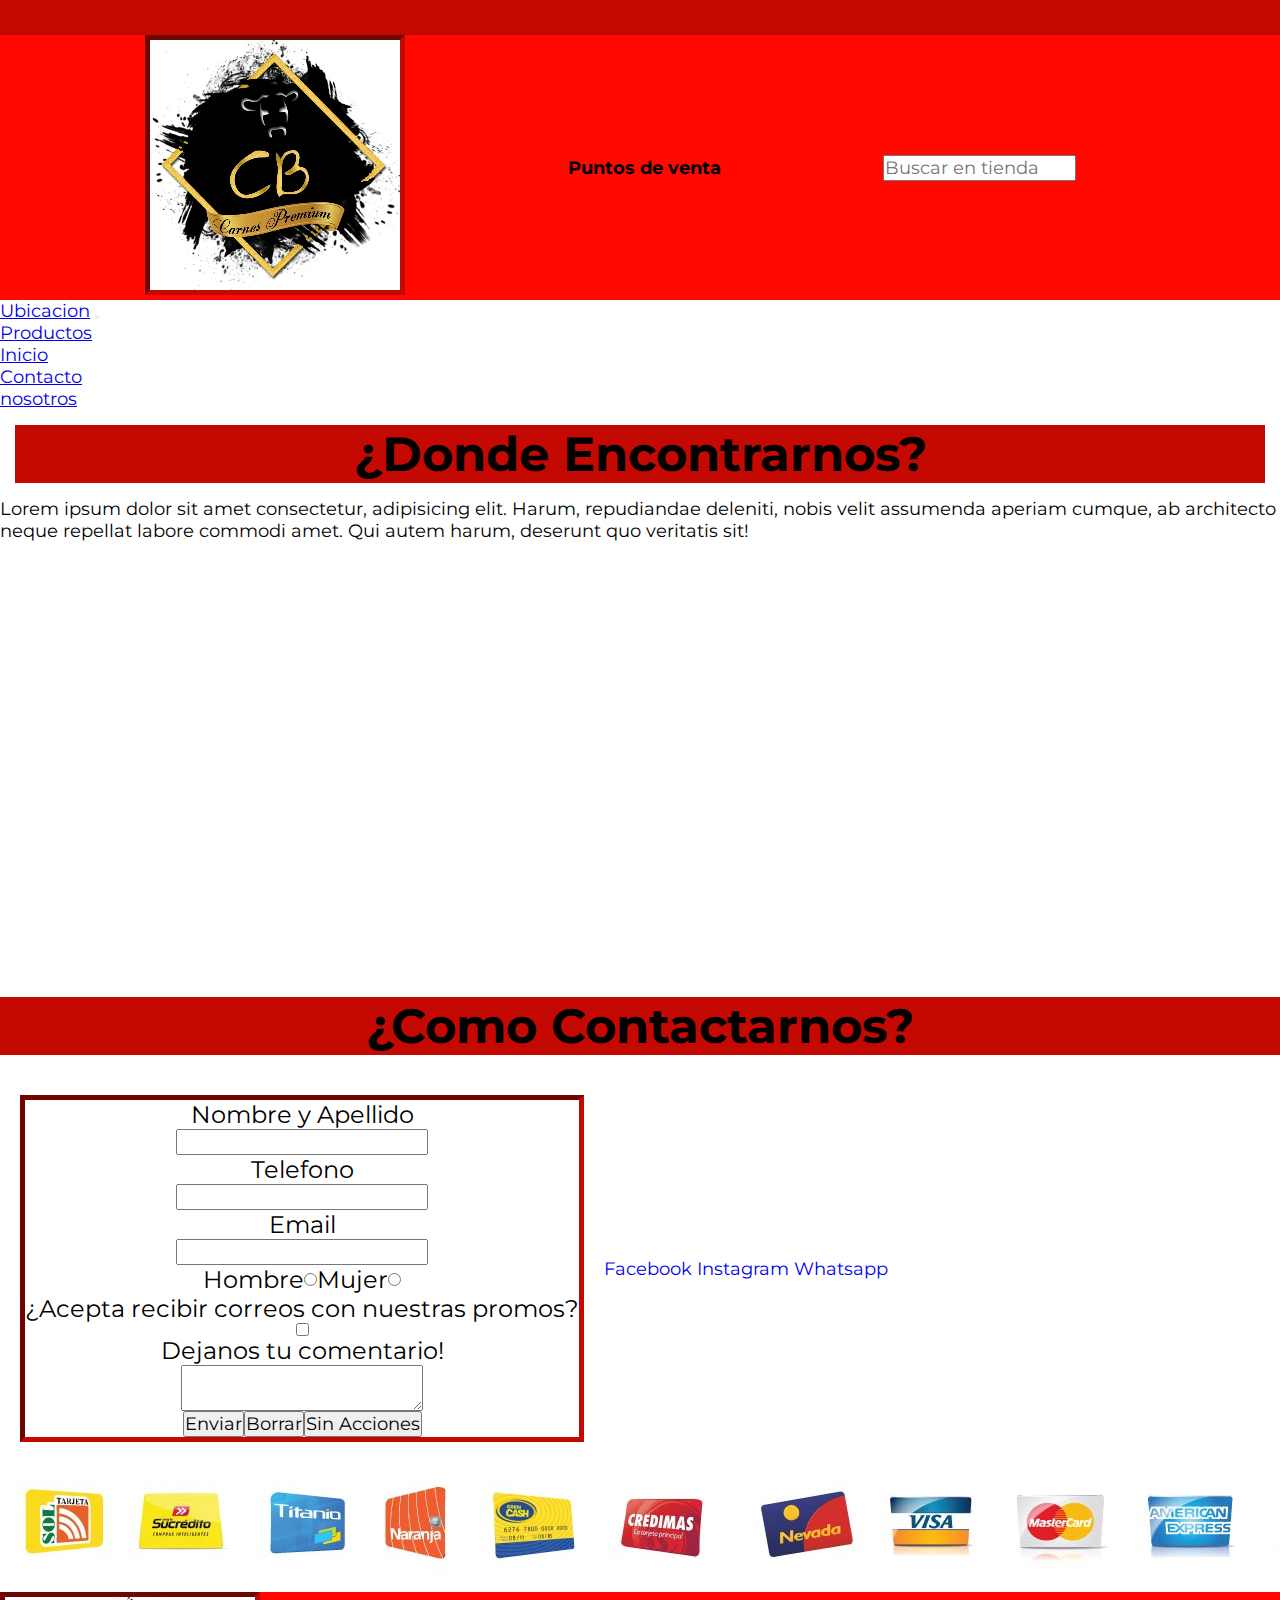
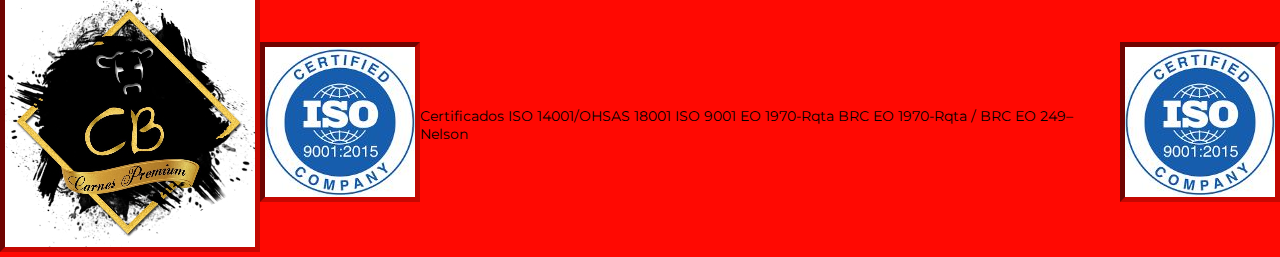
==== commit ba859216: "retoques" ====
--- a/pages/contacto.html
+++ b/pages/contacto.html
@@ -4,7 +4,8 @@
     <meta charset="UTF-8">
     <meta http-equiv="X-UA-Compatible" content="IE=edge">
     <meta name="viewport" content="width=device-width, initial-scale=1.0">
-    <title>Contacto</title>
+    <meta name="description" content="Encontranos en la capital Tucumana, o te lo llevamos a la puerta de tu casa lo mejor de nuestra tierra, sin cargos adicionales">
+    <title>Carniceria en Tucuman</title>
     <link rel="shortcut icon" href="../img/favicom.jpg">
     <link rel="preconnect" href="https://fonts.googleapis.com">
     <link rel="preconnect" href="https://fonts.gstatic.com/" crossorigin>     <link rel="stylesheet" href="https://use.fontawesome.com/releases/v6.1.1/css/all.css" integrity="sha384-/frq1SRXYH/bSyou/HUp/hib7RVN1TawQYja658FEOodR/FQBKVqT9Ol+Oz3Olq5" crossorigin="anonymous"/>
@@ -18,103 +19,130 @@
     <link href="https://cdn.jsdelivr.net/npm/bootstrap@5.1.3/dist/css/bootstrap.min.css" rel="stylesheet" integrity="sha384-1BmE4kWBq78iYhFldvKuhfTAU6auU8tT94WrHftjDbrCEXSU1oBoqyl2QvZ6jIW3" crossorigin="anonymous">
 </head>
 <body class="body__contacto">
-    <header>
-        <div class="top">
-            <p>VENTA TELEFONICA: 123456789 / INICIAR SESION / CREAR CUENTA/</p>
+    <div class="row top" id="top">
+        <p class="col-12 top__text"></p>
+    </div>
+        <header>
+            <div class="row" id="header__index">
+                <div class="col-3 col-sm-3 col-md-2 col-lg-2 col-xl-2" >
+                    <img  src="../img/logo.jpg" alt="logo" class="img-fluid" id="nav__logo" >
+                </div>
+                <h1 class="col-4 col-sm-4 col-md-5 col-lg-5">Puntos de venta</h1>
+                <div class="col-3 col-sm-3 col-md-3 col-lg-3">
+                    <input class="header__buscador" name="buscador" type="text" placeholder="Buscar en tienda">
+                    <i class="fa-solid fa-magnifying-glass"></i>
+                  </div>
+              </div>
+         </header>
+    
+    <!--Barra de navegacion-->
+    <div class="row">
+        <div class="col-12 col-sm-12 col-md-12 col-lg-12 col-xl-12" id="navbar">
+            <nav class="navbar navbar-expand-lg navbar-dark bg-dark "  >
+                <div class="container-fluid">
+                  <a class="navbar-brand" href="./nosotros.html">Ubicacion</a>
+                  <button class="navbar-toggler" type="button" data-bs-toggle="collapse" data-bs-target="#navbarNavDropdown" aria-controls="navbarNavDropdown" aria-expanded="false" aria-label="Toggle navigation">
+                    <span class="navbar-toggler-icon"></span>
+                  </button>
+                  <div class="collapse navbar-collapse" id="navbarNavDropdown">
+                    <ul class="navbar-nav">
+                      <li class="nav-item">
+                        <a class="nav-link active" aria-current="page" href="./productos.html">Productos</a>
+                      </li>
+                      <li class="nav-item">
+                        <a class="nav-link" href="../index.html">Inicio</a>
+                      </li>
+                      <li class="nav-item">
+                        <a class="nav-link" href="./contacto.html">Contacto</a>
+                      </li>
+                      <li class="nav-item">
+                        <a class="nav-link" href="./nosotros.html">nosotros</a>
+                      </li>
+                      
+                    </ul>
+                  </div>
+                </div>
+              </nav>
         </div>
-         <header>
-               <div class="encabezado">
-                 <div class="nav__logo">
-                     <img  src="../img/logo.jpg" alt="" class="img__logo" >
-                 </div>
-                 <h1 class="header__nosotros" >Ubicacion</h1>
-                 <div class="buscador">
-                     <input class="header__buscador" name="buscador" type="text" placeholder="Busca en tienda">
-                     
-                 </div>
-               </div>
-         </header>
-    </header>
-    <!--Barra de navegacion-->
-    <nav class="nav"> 
-        <ul class="menu">
-                      <li class="nav__li"><a href="../index.html">Inicio</a></li>
-                      <li class="nav__li"><a href="./nosotros.html">Nosotros</a></li>
-                      <li class="nav__li"><a href="./productos.html">Productos</a></li>
-                      <li class="nav__li"><a href="./contacto.html">Contacto</a></li>
-                      <li class="nav__li"><a href="./ubicacion.html">Ofertas</a></li>
-          </ul>
-      </nav>
+      </div>
    
     
-    <main class="main__contacto">
+    <main>
         
-            <div class="ubicacion">
-                <h2 class="ubicacion__titulo">¿Donde Encontrarnos?</h2>
+        <div class="row">
+            <h2 class="ubicacion__titulo col-12">¿Donde Encontrarnos?</h2>
+        </div>    
+        
+        <article class="ubicacion row">
+                
                 <div class="ubicacion__principal">
-                <p class="ubicacion__texto">Lorem ipsum dolor sit amet consectetur, adipisicing elit. Harum, repudiandae deleniti, nobis velit assumenda aperiam cumque, ab architecto neque repellat labore commodi amet. Qui autem harum, deserunt quo veritatis sit!</p>
-                <figure class="ubicacion__mapa">
-                    <img class="img__mapa" src="../img/mapa.jpg"/>
-                </figure>
+                <p class="ubicacion__texto col-6">Lorem ipsum dolor sit amet consectetur, adipisicing elit. Harum, repudiandae deleniti, nobis velit assumenda aperiam cumque, ab architecto neque repellat labore commodi amet. Qui autem harum, deserunt quo veritatis sit!</p>
+                <iframe class="col-6" src="https://www.google.com/maps/embed?pb=!1m18!1m12!1m3!1d5034.914674894553!2d-65.22470809715087!3d-26.832880626642233!2m3!1f0!2f0!3f0!3m2!1i1024!2i768!4f13.1!3m3!1m2!1s0x94225c6edbbeed13%3A0x4e176919d5ee4c99!2sLa%20Querencia%20Parrilla!5e0!3m2!1ses!2sar!4v1652482315934!5m2!1ses!2sar" width="600" height="450" style="border:0;" allowfullscreen="" loading="lazy" referrerpolicy="no-referrer-when-downgrade"></iframe>
+                </div>
+            </article>
+            
+            <h2 class="contacto__titulo">¿Como Contactarnos?</h2>
+            <div class="contacto">
+            <div class="contacto__principal">
+                    <form class="contacto__formulario">
+                        <label class="formulario__label" for="Nombre y Apellido">Nombre y Apellido</label>
+                        <input class="formulario__input" name="Nombre y Apellido" type="text"/>
+                        <label class="formulario__label" for="Telefono">Telefono</label>        
+                        <input class="formulario__input" name="Telefono" type="number"/>
+                        <label class="formulario__label" for="mail">Email</label>
+                        <input class="formulario__input" name="mail" type="email"/>
+                        <div class="input__radio">
+                            <label class="formulario__label" for="sexo">Hombre</label>
+                            <input class="formulario__input" type="radio" name="sexo" value="hombre"/>
+                            <label class="formulario__label" for="sexo">Mujer</label>
+                            <input class="formulario__input" type="radio" name="sexo" value="mujer"/>
+                        </div>
+                        <label class="formulario__label" for="tyc">¿Acepta recibir correos con nuestras promos?</label>
+                        <input class="formulario__input" type="checkbox" name="tyc" value="si"/>
+                        <label class="formulario__label" for="opiniones">Dejanos tu comentario!</label>
+                        <textarea class="formulario__input" name="opiniones"></textarea>
+                            <div class="botones">
+                            <input class="formulario__boton" type="submit" value="Enviar"/>
+                            <input class="formulario__boton" type="reset" value="Borrar"/>
+                            <input class="formulario__boton" type="button" value="Sin Acciones"/>
+                        </div>
+                    </form>
+            
+            
+                <div class="contacto__redes">
+                    <ul>
+                        <li class="redes__link"><a href="https://www.facebook.com/" target="_blank" class="link__texto"><img src="../img/redesface.png" alt="">Facebook</a></li>
+                        <li class="redes__link"><a href="https://www.instagram.com/?hl=es-la" target="_blank" class="link__texto"><img src="../img/redesinsta.png" alt=""> Instagram</a></li>
+                        <li class="redes__link"><a href="https://wa.me/+543816304495" target="_blank" class="link__texto"><img src="../img/redeswp.png" alt=""> Whatsapp</a></li>
+                    </ul>
                 </div>
             </div>
             
-        <h2 class="contacto__titulo">¿Como Contactarnos?</h2>
-        
-        <div class="contacto__principal">
-                <form class="contacto__formulario">
-                    <label class="formulario__label" for="Nombre y Apellido">Nombre y Apellido</label>
-                    <input class="formulario__input" name="Nombre y Apellido" type="text"/>
-                    <label class="formulario__label" for="Telefono">Telefono</label>        
-                    <input class="formulario__input" name="Telefono" type="number"/>
-                    <label class="formulario__label" for="mail">Email</label>
-                    <input class="formulario__input" name="mail" type="email"/>
-                    <div class="input__radio">
-                        <label class="formulario__label" for="sexo">Hombre</label>
-                        <input class="formulario__input" type="radio" name="sexo" value="hombre"/>
-                        <label class="formulario__label" for="sexo">Mujer</label>
-                        <input class="formulario__input" type="radio" name="sexo" value="mujer"/>
-                    </div>
-                    <label class="formulario__label" for="tyc">¿Acepta recibir correos con nuestras promos?</label>
-                    <input class="formulario__input" type="checkbox" name="tyc" value="si"/>
-                    <label class="formulario__label" for="opiniones">Dejanos tu comentario!</label>
-                    <textarea class="formulario__input" name="opiniones"></textarea>
-                        <div class="botones">
-                        <input class="formulario__boton" type="submit" value="Enviar"/>
-                        <input class="formulario__boton" type="reset" value="Borrar"/>
-                        <input class="formulario__boton" type="button" value="Sin Acciones"/>
-                    </div>
-                </form>
-    
-   
-            <div class="contacto__redes">
-                <ul>
-                    <li class="redes__link"><a href="https://www.facebook.com/" target="_blank" class="link__texto"><img src="../img/redesface.png" alt="">Facebook</a></li>
-                    <li class="redes__link"><a href="https://www.instagram.com/?hl=es-la" target="_blank" class="link__texto"><img src="../img/redesinsta.png" alt=""> Instagram</a></li>
-                    <li class="redes__link"><a href="https://wa.me/+543816304495" target="_blank" class="link__texto"><img src="../img/redeswp.png" alt=""> Whatsapp</a></li>
-                </ul>
-            </div>
-        
         </div>
+        <figure class="row">
+            <img class="col-12" src="../img/tarjetas.jpg" alt="tarjetas">
+        </figure>
     </main>
 
      <!--Pier de Pag--> 
-     <footer class="footer">
+     <footer class="row">
         
-        <figure class="logo__footer">    
-            <img src="../img/logo.jpg" class="img__logo">
+        <figure class="col-3 col-sm-3 col-md-2 col-lg-2 col-xl-3">    
+            <img src="../img/logo.jpg" class="img-fluid" id="logo__footer">
         </figure>
-        <figure class="iso1">   
-            <img src="../img/norma.png" class="img__norma">
+        <figure class="col-3 col-sm-3 col-md-2 col-lg-2 col-xl-3">   
+            <img src="../img/norma.jpg" class="img-fluid" id="norma">
         </figure>
-        <p class="normas"> Certificados
+        <p class="col-3 col-sm-3 col-md-2 col-lg-2 col-xl-3"> Certificados
             ISO 14001/OHSAS 18001
             ISO 9001 EO 1970-Rqta
             BRC EO 1970-Rqta / BRC EO 249–Nelson</p>
-        <figure class="iso2">
-            <img src="../img/norma.png" class="img__norma">
+        <figure class="col-3 col-sm-3 col-md-2 col-lg-2 col-xl-3">
+            <img src="../img/norma.jpg" class="img-fluid" id="norma">
         </figure>
         
     </footer>
+
+    <script src="https://cdn.jsdelivr.net/npm/bootstrap@5.1.3/dist/js/bootstrap.bundle.min.js" integrity="sha384-ka7Sk0Gln4gmtz2MlQnikT1wXgYsOg+OMhuP+IlRH9sENBO0LRn5q+8nbTov4+1p" crossorigin="anonymous"></script>
 </body>
 </html>--- a/css/style.css
+++ b/css/style.css
@@ -1,11 +1,10 @@
 .tarjeta {
-  width: 200px;
-  height: 330px;
+  width: 220px;
+  height: 400px;
   background-color: #fff;
   border-radius: 0;
   padding: 20px;
   margin: 25px;
-  box-shadow: 5px 5px 5px -3px #000;
   display: flex;
   flex-direction: column;
   justify-content: space-evenly;
@@ -13,24 +12,28 @@
 }
 
 .tarjeta:hover {
-  transform: scale(1.1, 1.1);
+  border: 2px solid #000;
 }
 
 .tarjeta img {
   align-self: center;
-  width: 90%;
-  height: 40%;
+  width: 100%;
+  height: 50%;
 }
 
 .tarjeta button {
   align-self: flex-end;
   background-color: #C40802;
   color: black;
-  width: 80%;
+  width: 100%;
   height: 40px;
   margin: 5px;
   border: 0;
   border-radius: 5px;
+}
+
+.tarjeta button:hover {
+  border: 2px outset #474646;
 }
 
 .tarjeta p {
@@ -164,11 +167,140 @@
   display: flex;
   flex-wrap: wrap;
   flex-direction: row;
-  justify-content: space-evenly;
+  justify-content: center;
 }
 
 h2 p {
   font-size: 35px;
+}
+
+.main__nosotros {
+  display: flex;
+  flex-direction: column;
+  align-items: center;
+}
+
+.main__nosotros .nosotros__titulo {
+  background-color: #C40802;
+  font-size: 48px;
+  color: black;
+  text-align: center;
+}
+
+.main__nosotros .nosotros__texto {
+  font-size: 24px;
+  color: black;
+  text-align: center;
+}
+
+.main__nosotros .nosotros__valores {
+  background-color: #C40802;
+  font-size: 48px;
+  color: black;
+  text-align: center;
+}
+
+.main__nosotros .der {
+  background-color: #FF0902;
+  font-size: 24px;
+  color: black;
+  text-align: center;
+}
+
+.main__nosotros .izq {
+  background-color: #C40802;
+  font-size: 24px;
+  color: black;
+  text-align: center;
+}
+
+.main__nosotros .bottom {
+  padding: 10px;
+  background-color: #FF0902;
+  font-size: 24px;
+  color: black;
+  text-align: center;
+}
+
+.contacto {
+  display: flex;
+  margin-top: 20px;
+}
+
+.contacto__titulo {
+  background-color: #C40802;
+  font-size: 48px;
+  color: black;
+  text-align: center;
+}
+
+.contacto__principal {
+  display: flex;
+  flex-direction: row;
+  justify-content: center;
+  align-items: center;
+}
+
+.contacto__formulario {
+  border-style: inset;
+  border-color: #C40802;
+  border-width: 5px;
+  color: black;
+  display: flex;
+  flex-direction: column;
+  justify-content: center;
+  align-items: center;
+  margin: 20px;
+}
+
+.contacto__formulario label {
+  font-size: 24px;
+  color: black;
+  text-align: center;
+}
+
+.botones {
+  display: flex;
+  justify-content: space-around;
+}
+
+.botones .button {
+  width: 30%;
+}
+
+.input__radio {
+  display: flex;
+  align-items: center;
+}
+
+.contacto__redes ul {
+  display: flex;
+  flex-direction: row;
+  justify-content: space-around;
+  align-items: center;
+}
+
+.contacto__redes ul li {
+  list-style: none;
+}
+
+.contacto__redes ul li a {
+  text-decoration: none;
+}
+
+.ubicacion {
+  display: flex;
+  flex-direction: row;
+  justify-content: center;
+  align-items: center;
+}
+
+.ubicacion__titulo {
+  font-size: 48px;
+  color: black;
+  text-align: center;
+  background-color: #C40802;
+  margin: 15px;
 }
 
 * {
@@ -204,7 +336,7 @@
 }
 
 header .header__buscador {
-  width: 100%;
+  width: 75%;
 }
 
 /**HEADER**/
@@ -218,7 +350,7 @@
 }
 
 footer p {
-  font-size: 12px;
+  font-size: 14px;
 }
 
 footer img {
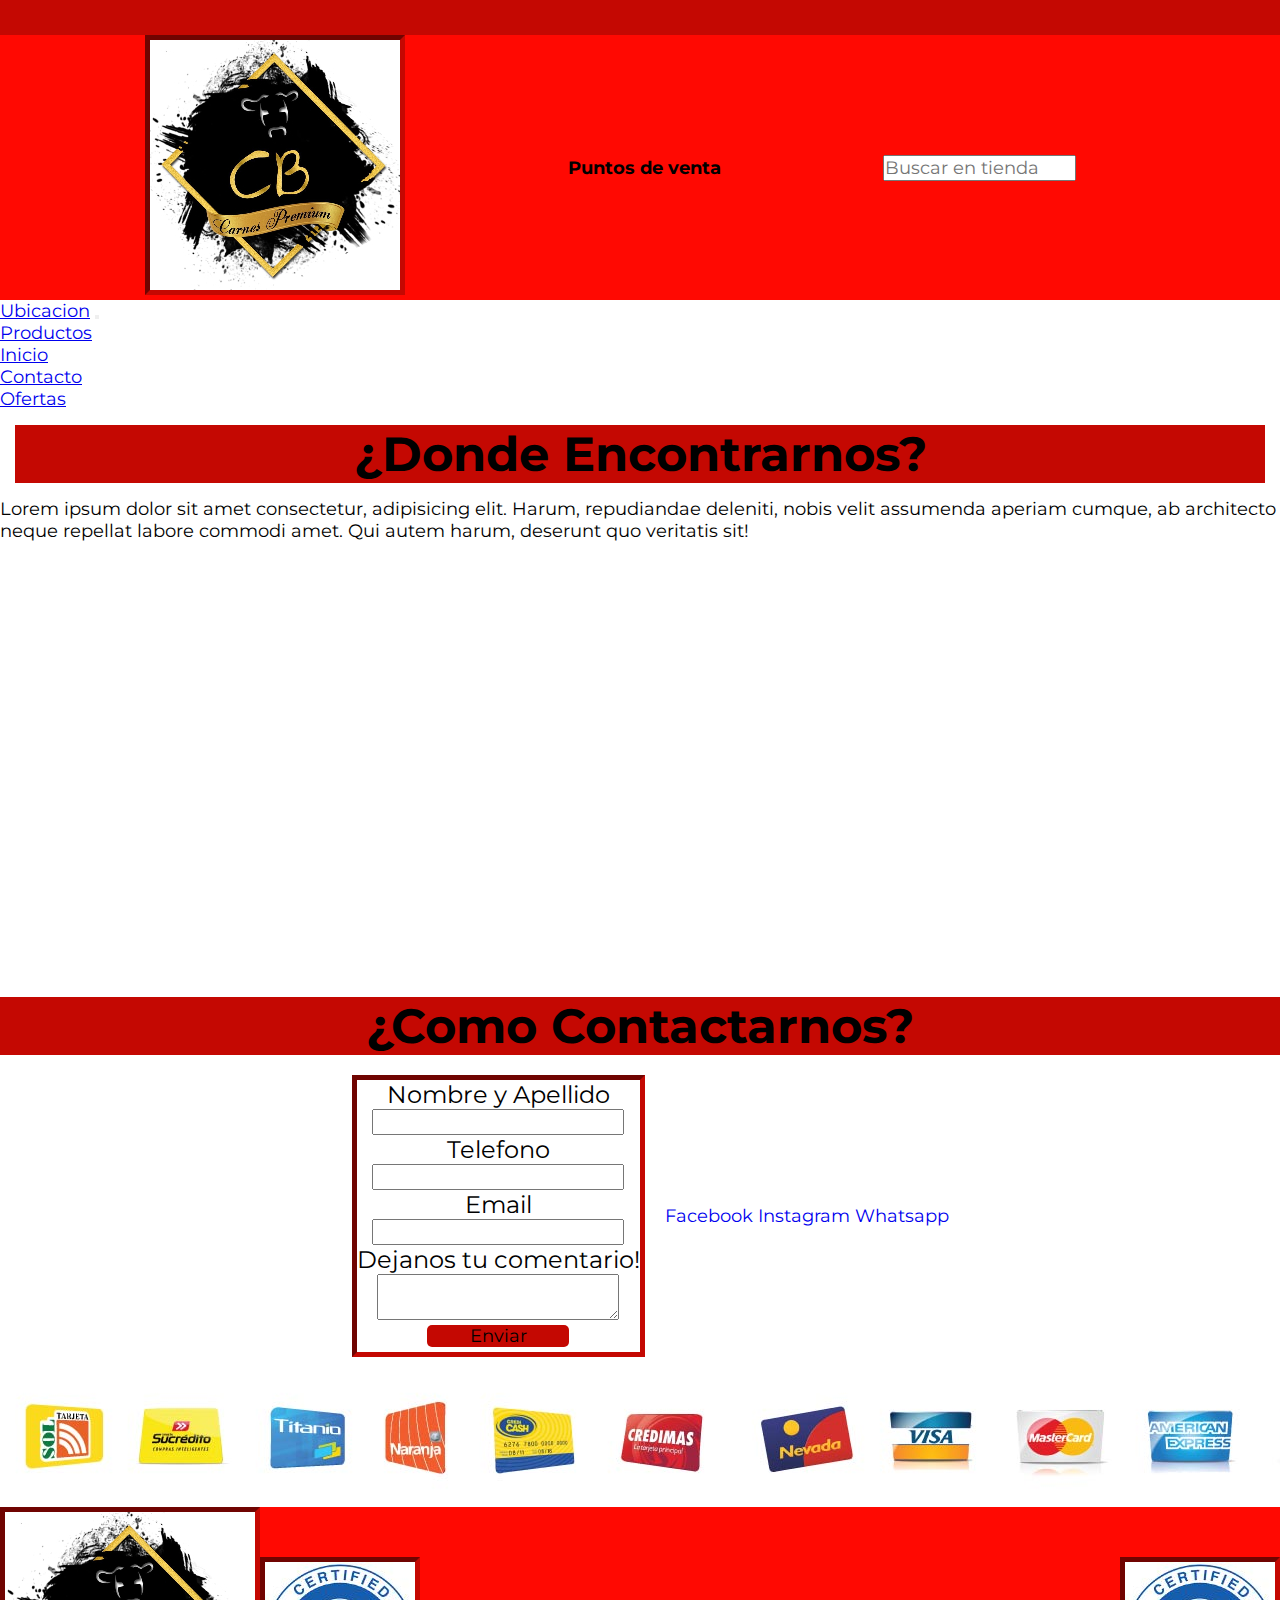
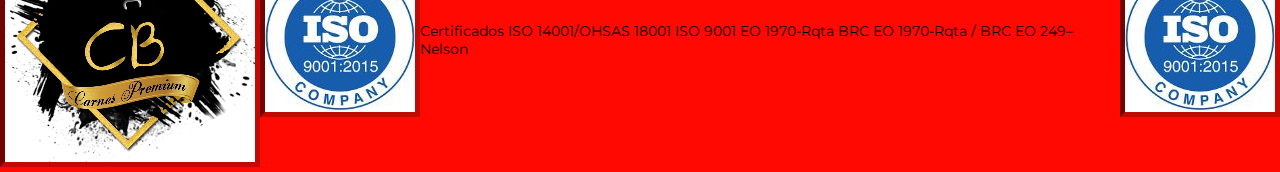
==== commit 8523f1f7: "Tercer entrega final" ====
--- a/pages/contacto.html
+++ b/pages/contacto.html
@@ -5,7 +5,8 @@
     <meta http-equiv="X-UA-Compatible" content="IE=edge">
     <meta name="viewport" content="width=device-width, initial-scale=1.0">
     <meta name="description" content="Encontranos en la capital Tucumana, o te lo llevamos a la puerta de tu casa lo mejor de nuestra tierra, sin cargos adicionales">
-    <title>Carniceria en Tucuman</title>
+    <title>Super Carnes CB-Contacto</title>
+    <meta name="keywords" content="Venta,Online,Pedidos,Delivery,Locales,Tucuman,San Miguel de Tucuman,Carniceria,Carne,Envios a Domicilio">
     <link rel="shortcut icon" href="../img/favicom.jpg">
     <link rel="preconnect" href="https://fonts.googleapis.com">
     <link rel="preconnect" href="https://fonts.gstatic.com/" crossorigin>     <link rel="stylesheet" href="https://use.fontawesome.com/releases/v6.1.1/css/all.css" integrity="sha384-/frq1SRXYH/bSyou/HUp/hib7RVN1TawQYja658FEOodR/FQBKVqT9Ol+Oz3Olq5" crossorigin="anonymous"/>
@@ -19,6 +20,8 @@
     <link href="https://cdn.jsdelivr.net/npm/bootstrap@5.1.3/dist/css/bootstrap.min.css" rel="stylesheet" integrity="sha384-1BmE4kWBq78iYhFldvKuhfTAU6auU8tT94WrHftjDbrCEXSU1oBoqyl2QvZ6jIW3" crossorigin="anonymous">
 </head>
 <body class="body__contacto">
+    
+    <!--Header-->
     <div class="row top" id="top">
         <p class="col-12 top__text"></p>
     </div>
@@ -56,7 +59,7 @@
                         <a class="nav-link" href="./contacto.html">Contacto</a>
                       </li>
                       <li class="nav-item">
-                        <a class="nav-link" href="./nosotros.html">nosotros</a>
+                        <a class="nav-link" href="./ofertas.html">Ofertas</a>
                       </li>
                       
                     </ul>
@@ -67,48 +70,39 @@
       </div>
    
     
-    <main>
+    <!--Cuerpo-->
+      <main>
         
+        <!--Ubicacion-->
         <div class="row">
-            <h2 class="ubicacion__titulo col-12">¿Donde Encontrarnos?</h2>
-        </div>    
-        
+            <h2 class="ubicacion__titulo col-12 my-2">¿Donde Encontrarnos?</h2>
+        </div>       
         <article class="ubicacion row">
-                
-                <div class="ubicacion__principal">
-                <p class="ubicacion__texto col-6">Lorem ipsum dolor sit amet consectetur, adipisicing elit. Harum, repudiandae deleniti, nobis velit assumenda aperiam cumque, ab architecto neque repellat labore commodi amet. Qui autem harum, deserunt quo veritatis sit!</p>
+                <div class="ubicacion__principal d-flex flex-row my-2">
+                <p class="ubicacion__texto col-6 align-items-center">Lorem ipsum dolor sit amet consectetur, adipisicing elit. Harum, repudiandae deleniti, nobis velit assumenda aperiam cumque, ab architecto neque repellat labore commodi amet. Qui autem harum, deserunt quo veritatis sit!</p>
                 <iframe class="col-6" src="https://www.google.com/maps/embed?pb=!1m18!1m12!1m3!1d5034.914674894553!2d-65.22470809715087!3d-26.832880626642233!2m3!1f0!2f0!3f0!3m2!1i1024!2i768!4f13.1!3m3!1m2!1s0x94225c6edbbeed13%3A0x4e176919d5ee4c99!2sLa%20Querencia%20Parrilla!5e0!3m2!1ses!2sar!4v1652482315934!5m2!1ses!2sar" width="600" height="450" style="border:0;" allowfullscreen="" loading="lazy" referrerpolicy="no-referrer-when-downgrade"></iframe>
                 </div>
-            </article>
+        </article>
             
-            <h2 class="contacto__titulo">¿Como Contactarnos?</h2>
-            <div class="contacto">
-            <div class="contacto__principal">
-                    <form class="contacto__formulario">
+            
+        <!--Contacto-->
+            <div class="row">
+              <h2 class="contacto__titulo col-12">¿Como Contactarnos?</h2>
+            </div>
+          
+            <div class="contacto__principal row">
+                    <form class="contacto__formulario col-8">
                         <label class="formulario__label" for="Nombre y Apellido">Nombre y Apellido</label>
                         <input class="formulario__input" name="Nombre y Apellido" type="text"/>
                         <label class="formulario__label" for="Telefono">Telefono</label>        
                         <input class="formulario__input" name="Telefono" type="number"/>
                         <label class="formulario__label" for="mail">Email</label>
                         <input class="formulario__input" name="mail" type="email"/>
-                        <div class="input__radio">
-                            <label class="formulario__label" for="sexo">Hombre</label>
-                            <input class="formulario__input" type="radio" name="sexo" value="hombre"/>
-                            <label class="formulario__label" for="sexo">Mujer</label>
-                            <input class="formulario__input" type="radio" name="sexo" value="mujer"/>
-                        </div>
-                        <label class="formulario__label" for="tyc">¿Acepta recibir correos con nuestras promos?</label>
-                        <input class="formulario__input" type="checkbox" name="tyc" value="si"/>
                         <label class="formulario__label" for="opiniones">Dejanos tu comentario!</label>
                         <textarea class="formulario__input" name="opiniones"></textarea>
-                            <div class="botones">
+                            
                             <input class="formulario__boton" type="submit" value="Enviar"/>
-                            <input class="formulario__boton" type="reset" value="Borrar"/>
-                            <input class="formulario__boton" type="button" value="Sin Acciones"/>
-                        </div>
                     </form>
-            
-            
                 <div class="contacto__redes">
                     <ul>
                         <li class="redes__link"><a href="https://www.facebook.com/" target="_blank" class="link__texto"><img src="../img/redesface.png" alt="">Facebook</a></li>
@@ -118,7 +112,6 @@
                 </div>
             </div>
             
-        </div>
         <figure class="row">
             <img class="col-12" src="../img/tarjetas.jpg" alt="tarjetas">
         </figure>
--- a/css/style.css
+++ b/css/style.css
@@ -1,4 +1,4 @@
-.tarjeta {
+.tarjeta, .tarjeta__oferta {
   width: 220px;
   height: 400px;
   background-color: #fff;
@@ -11,17 +11,17 @@
   transition: transform 1s;
 }
 
-.tarjeta:hover {
+.tarjeta:hover, .tarjeta__oferta:hover {
   border: 2px solid #000;
 }
 
-.tarjeta img {
+.tarjeta img, .tarjeta__oferta img {
   align-self: center;
   width: 100%;
   height: 50%;
 }
 
-.tarjeta button {
+.tarjeta button, .tarjeta__oferta button {
   align-self: flex-end;
   background-color: #C40802;
   color: black;
@@ -32,19 +32,43 @@
   border-radius: 5px;
 }
 
-.tarjeta button:hover {
+.tarjeta button:hover, .tarjeta__oferta button:hover {
   border: 2px outset #474646;
 }
 
-.tarjeta p {
+.tarjeta p, .tarjeta__oferta p {
   font-size: 18px;
-  color: black;
-  text-align: center;
-}
-
-.tarjeta h3 {
-  font-size: 24px;
-  color: black;
+  color: false;
+  text-align: center;
+}
+
+.tarjeta h3, .tarjeta__oferta h3 {
+  font-size: 24px;
+  color: false;
+  text-align: center;
+}
+
+.tarjeta__oferta {
+  position: relative;
+}
+
+.tarjeta__oferta p {
+  line-height: 0.5;
+}
+
+.oferta__aviso {
+  border-radius: 15px;
+  background-color: #FFD500;
+  width: 80px;
+  text-align: center;
+  position: absolute;
+  top: 0;
+}
+
+.tachado {
+  text-decoration: line-through;
+  font-size: 12;
+  color: #FF0902;
   text-align: center;
 }
 
@@ -163,7 +187,7 @@
   margin-bottom: 20px;
 }
 
-#vacas, #cerdo, #aves, #prepa {
+#vacas, #cerdo, #aves, #prepa, #ofertas {
   display: flex;
   flex-wrap: wrap;
   flex-direction: row;
@@ -183,34 +207,34 @@
 .main__nosotros .nosotros__titulo {
   background-color: #C40802;
   font-size: 48px;
-  color: black;
+  color: false;
   text-align: center;
 }
 
 .main__nosotros .nosotros__texto {
   font-size: 24px;
-  color: black;
+  color: false;
   text-align: center;
 }
 
 .main__nosotros .nosotros__valores {
   background-color: #C40802;
   font-size: 48px;
-  color: black;
+  color: false;
   text-align: center;
 }
 
 .main__nosotros .der {
   background-color: #FF0902;
   font-size: 24px;
-  color: black;
+  color: false;
   text-align: center;
 }
 
 .main__nosotros .izq {
   background-color: #C40802;
   font-size: 24px;
-  color: black;
+  color: false;
   text-align: center;
 }
 
@@ -218,7 +242,7 @@
   padding: 10px;
   background-color: #FF0902;
   font-size: 24px;
-  color: black;
+  color: false;
   text-align: center;
 }
 
@@ -230,7 +254,7 @@
 .contacto__titulo {
   background-color: #C40802;
   font-size: 48px;
-  color: black;
+  color: false;
   text-align: center;
 }
 
@@ -255,17 +279,16 @@
 
 .contacto__formulario label {
   font-size: 24px;
-  color: black;
-  text-align: center;
-}
-
-.botones {
-  display: flex;
-  justify-content: space-around;
-}
-
-.botones .button {
-  width: 30%;
+  color: false;
+  text-align: center;
+}
+
+.formulario__boton {
+  width: 50%;
+  background-color: #C40802;
+  border-radius: 5px;
+  border: 0cm;
+  margin: 5px;
 }
 
 .input__radio {
@@ -297,10 +320,25 @@
 
 .ubicacion__titulo {
   font-size: 48px;
-  color: black;
+  color: false;
   text-align: center;
   background-color: #C40802;
   margin: 15px;
+}
+
+#ofertas {
+  display: flex;
+  flex-direction: row;
+  justify-content: center;
+  align-items: center;
+}
+
+#ofertas__titulo {
+  background-color: #C40802;
+  margin: 15px;
+  font-size: 48px;
+  color: false;
+  text-align: center;
 }
 
 * {
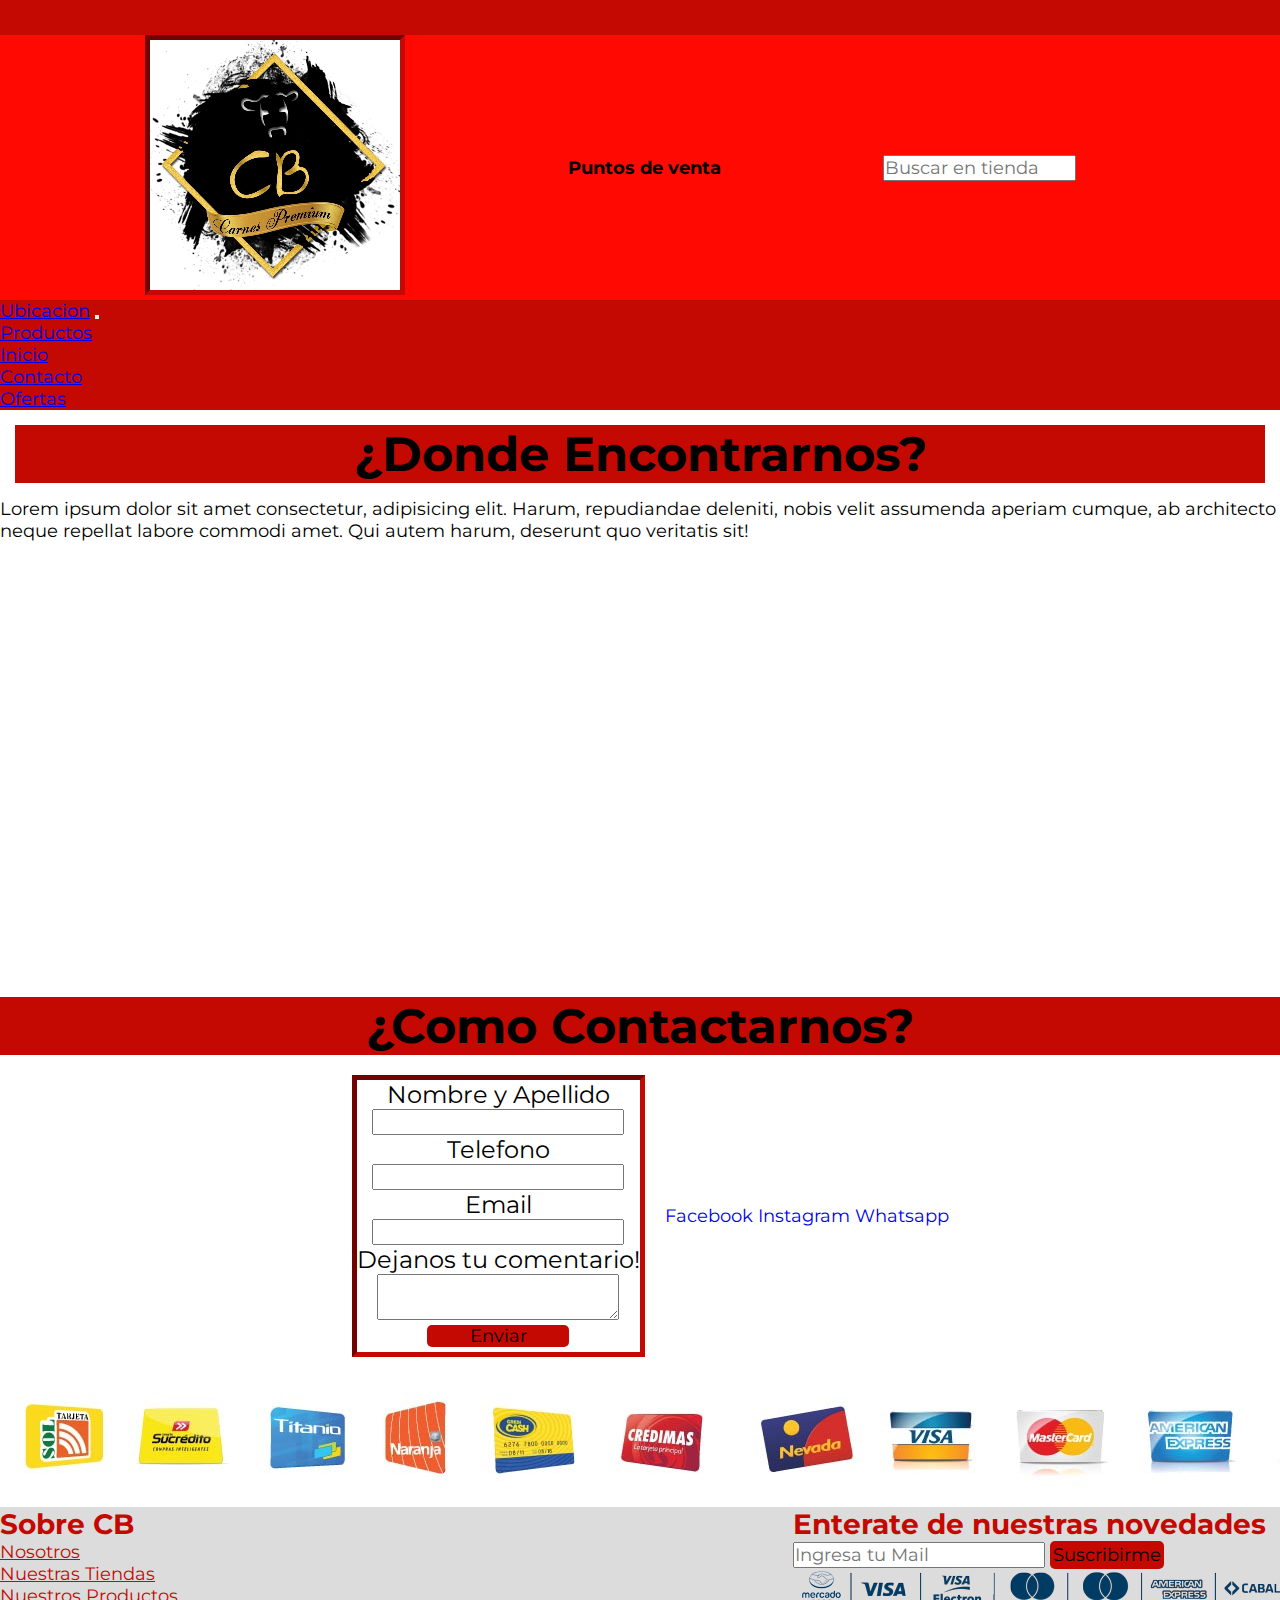
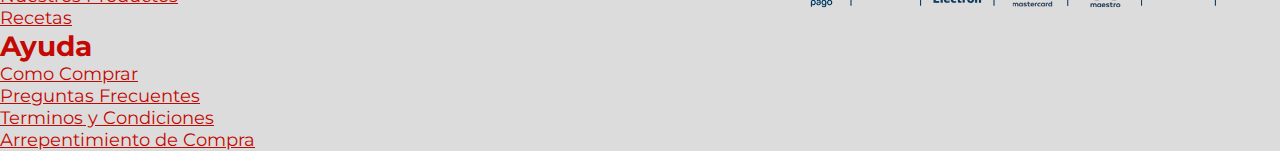
==== commit 94c4b63a: "footer" ====
--- a/pages/contacto.html
+++ b/pages/contacto.html
@@ -118,23 +118,33 @@
     </main>
 
      <!--Pier de Pag--> 
-     <footer class="row">
-        
-        <figure class="col-3 col-sm-3 col-md-2 col-lg-2 col-xl-3">    
-            <img src="../img/logo.jpg" class="img-fluid" id="logo__footer">
-        </figure>
-        <figure class="col-3 col-sm-3 col-md-2 col-lg-2 col-xl-3">   
-            <img src="../img/norma.jpg" class="img-fluid" id="norma">
-        </figure>
-        <p class="col-3 col-sm-3 col-md-2 col-lg-2 col-xl-3"> Certificados
-            ISO 14001/OHSAS 18001
-            ISO 9001 EO 1970-Rqta
-            BRC EO 1970-Rqta / BRC EO 249–Nelson</p>
-        <figure class="col-3 col-sm-3 col-md-2 col-lg-2 col-xl-3">
-            <img src="../img/norma.jpg" class="img-fluid" id="norma">
-        </figure>
-        
-    </footer>
+     <footer class="row mt-4 container-fluid py-5">
+      <div class="footer__lista col-4 d-flex flex-sm-row">
+      <ul class=>
+          <h4>Sobre CB</h4>  
+          <li><a href="#">Nosotros</a></li>
+          <li><a href="#">Nuestras Tiendas</a></li>
+          <li><a href="#">Nuestros Productos</a></li>
+          <li><a href="#">Recetas</a></li>
+      </ul>
+      <ul class=>
+          <h4>Ayuda</h4>  
+          <li><a href="#">Como Comprar</a></li>
+          <li><a href="#">Preguntas Frecuentes</a></li>
+          <li><a href="#">Terminos y Condiciones</a></li>
+          <li><a href="#">Arrepentimiento de Compra</a></li>
+      </ul>
+      </div>
+      <div class="footer__novedades col-6 d-flex justify-content-around flex-column align-items-center">
+      <h4>Enterate de nuestras novedades</h4>
+      <div class="email">
+          <input type="email" placeholder="Ingresa tu Mail">
+          <button>Suscribirme</button>
+      </div>
+      <img src="../img/baner-de-tarjetas_1.png" alt="" class="img-fluid">
+      </div>
+
+  </footer>
 
     <script src="https://cdn.jsdelivr.net/npm/bootstrap@5.1.3/dist/js/bootstrap.bundle.min.js" integrity="sha384-ka7Sk0Gln4gmtz2MlQnikT1wXgYsOg+OMhuP+IlRH9sENBO0LRn5q+8nbTov4+1p" crossorigin="anonymous"></script>
 </body>
--- a/css/style.css
+++ b/css/style.css
@@ -79,7 +79,7 @@
   grid-template-rows: 1fr auto;
   grid-template-areas: "ofe ofe ofe"  "busc busc comb";
-  background-color: #f9f9f9;
+  background-color: #FAFAFA;
   justify-content: space-between;
   box-shadow: 5px 5px 15px 1px #000000;
 }
@@ -99,6 +99,12 @@
   display: flex;
   flex-direction: column;
   align-items: center;
+}
+
+.articulo__1 h2 {
+  font-size: 40px;
+  color: #C40802;
+  text-align: center;
 }
 
 .tarjetas {
@@ -110,6 +116,7 @@
 .tarjeta__index {
   width: 360px;
   height: 180px;
+  background-color: #fff;
   border-top: solid grey 1px;
   border-bottom: solid grey 1px;
   margin: 15px;
@@ -129,7 +136,6 @@
 .tarjeta__index:hover {
   border-width: 2px;
   border-color: #000000;
-  background-color: whitesmoke;
   transform: scale(1.1, 1.1);
 }
 
@@ -162,11 +168,23 @@
   box-shadow: 5px 5px 25px 0px #000000;
 }
 
+.articulo__2 h2 {
+  font-size: 35px;
+  color: #C40802;
+  text-align: center;
+}
+
 .articulo__3 {
   grid-area: comb;
   margin: 10px;
   display: flex;
   flex-direction: column;
+}
+
+.articulo__3 h2 {
+  font-size: 30px;
+  color: #C40802;
+  text-align: center;
 }
 
 .combo__1 {
@@ -341,6 +359,10 @@
   text-align: center;
 }
 
+.navbar {
+  background-color: #C40802 !important;
+}
+
 * {
   font-family: 'Montserrat', sans-serif;
   margin: 0%;
@@ -381,19 +403,30 @@
 /**FOOTER**/
 footer {
   display: flex;
-  flex-direction: row;
-  background-color: #FF0902;
-  align-items: center;
-  justify-content: space-around;
-}
-
-footer p {
-  font-size: 14px;
-}
-
-footer img {
-  border-style: inset;
-  border-color: #C40802;
-  border-width: 5px;
+  justify-content: space-between;
+  background-color: #DCDCDD;
+}
+
+footer h4 {
+  font-size: 28px;
+  color: #C40802;
+  text-align: start;
+}
+
+footer ul li {
+  list-style: none;
+}
+
+footer ul li a {
+  font-size: 18px;
+  color: #C40802;
+  text-align: center;
+}
+
+.footer__novedades .email button {
+  border: 0;
+  border-radius: 5px;
+  padding: 3px;
+  background-color: #C40802;
 }
 /*# sourceMappingURL=style.css.map */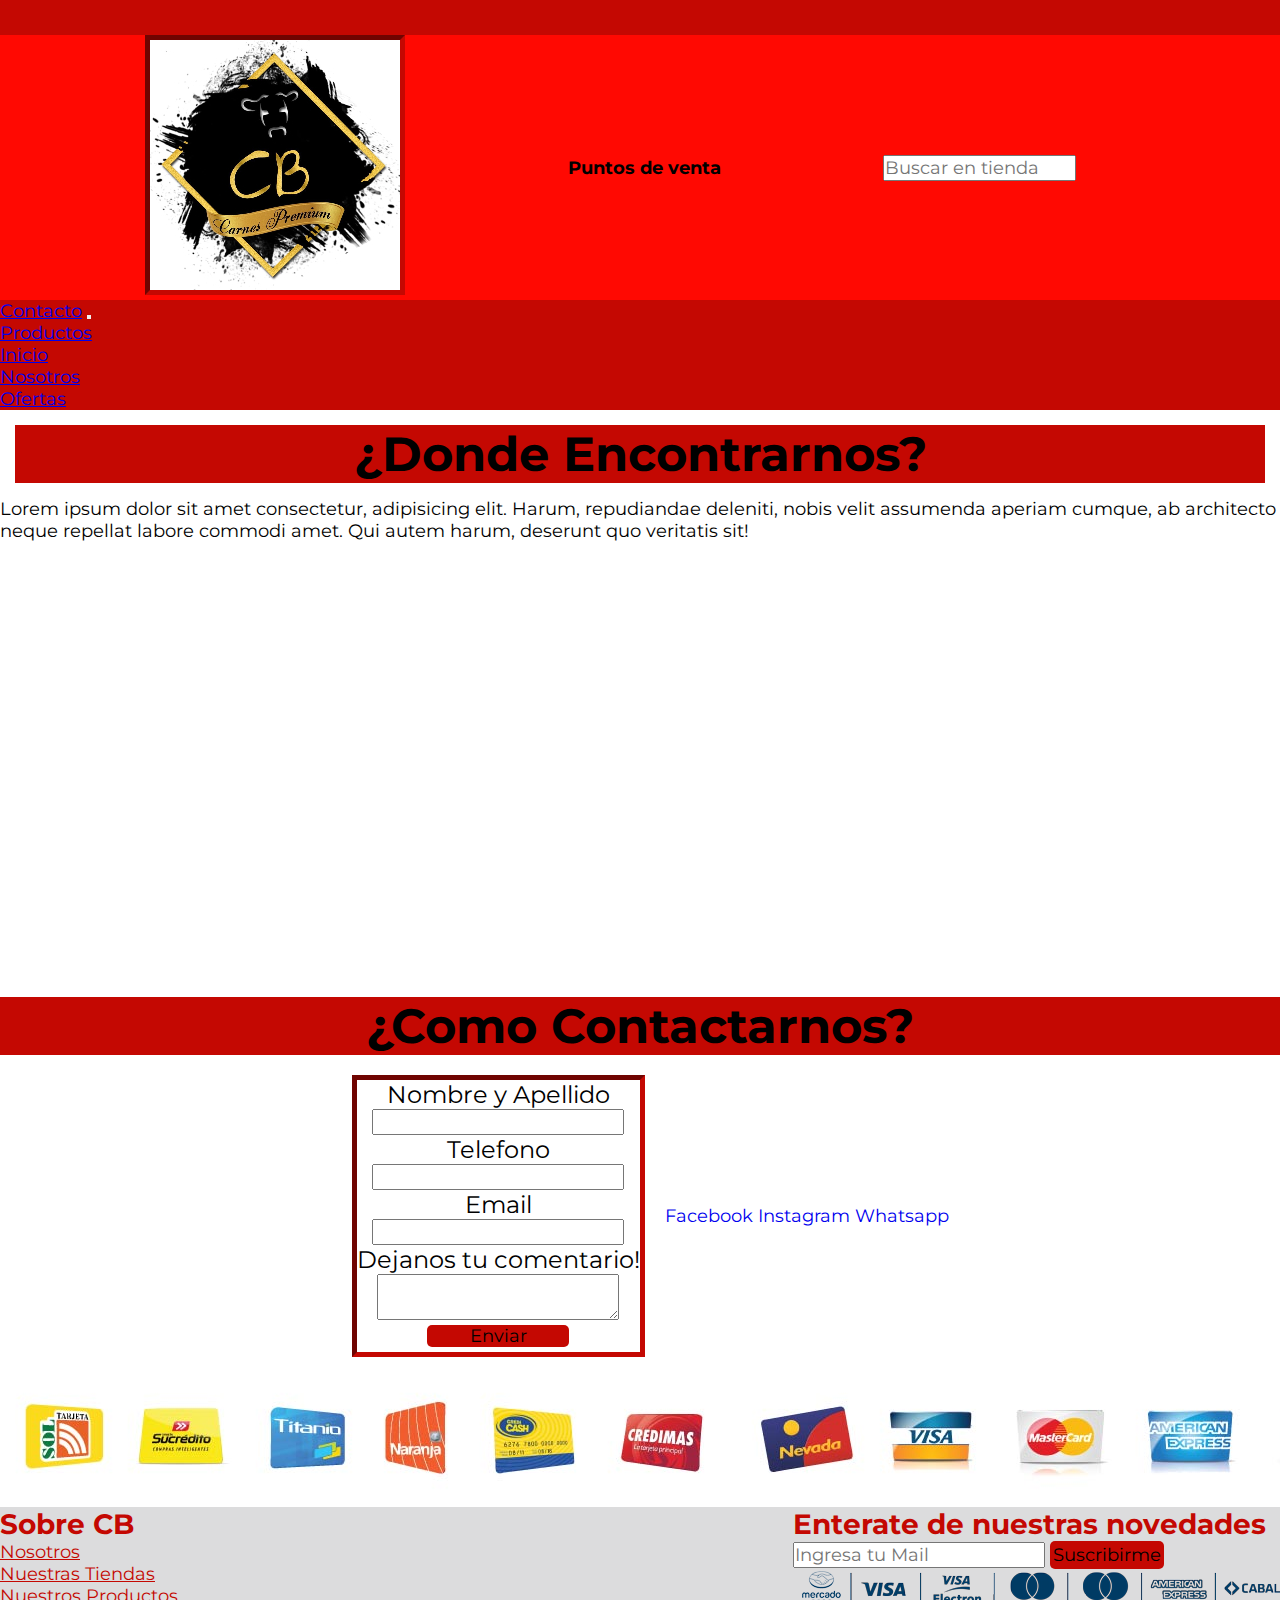
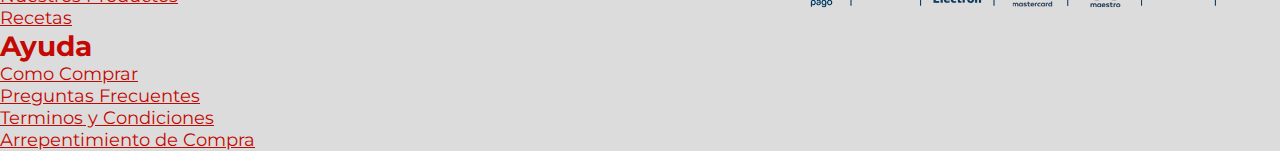
==== commit d97953be: "retoquess" ====
--- a/pages/contacto.html
+++ b/pages/contacto.html
@@ -22,10 +22,12 @@
 <body class="body__contacto">
     
     <!--Header-->
-    <div class="row top" id="top">
-        <p class="col-12 top__text"></p>
+    <div class="container-fluid">
+      <div class="row top" id="top">
+          <p class="col-12 top__text"></p>
+      </div>
     </div>
-        <header>
+        <header class="container-fluid">
             <div class="row" id="header__index">
                 <div class="col-3 col-sm-3 col-md-2 col-lg-2 col-xl-2" >
                     <img  src="../img/logo.jpg" alt="logo" class="img-fluid" id="nav__logo" >
@@ -41,9 +43,9 @@
     <!--Barra de navegacion-->
     <div class="row">
         <div class="col-12 col-sm-12 col-md-12 col-lg-12 col-xl-12" id="navbar">
-            <nav class="navbar navbar-expand-lg navbar-dark bg-dark "  >
+            <nav class="navbar navbar-expand-lg navbar-light "  >
                 <div class="container-fluid">
-                  <a class="navbar-brand" href="./nosotros.html">Ubicacion</a>
+                  <a class="navbar-brand" href="./contacto.html">Contacto</a>
                   <button class="navbar-toggler" type="button" data-bs-toggle="collapse" data-bs-target="#navbarNavDropdown" aria-controls="navbarNavDropdown" aria-expanded="false" aria-label="Toggle navigation">
                     <span class="navbar-toggler-icon"></span>
                   </button>
@@ -56,7 +58,7 @@
                         <a class="nav-link" href="../index.html">Inicio</a>
                       </li>
                       <li class="nav-item">
-                        <a class="nav-link" href="./contacto.html">Contacto</a>
+                        <a class="nav-link" href="./nosotros.html">Nosotros</a>
                       </li>
                       <li class="nav-item">
                         <a class="nav-link" href="./ofertas.html">Ofertas</a>
@@ -71,7 +73,7 @@
    
     
     <!--Cuerpo-->
-      <main>
+      <main class="container-fluid">
         
         <!--Ubicacion-->
         <div class="row">
@@ -117,34 +119,35 @@
         </figure>
     </main>
 
-     <!--Pier de Pag--> 
-     <footer class="row mt-4 container-fluid py-5">
-      <div class="footer__lista col-4 d-flex flex-sm-row">
-      <ul class=>
-          <h4>Sobre CB</h4>  
-          <li><a href="#">Nosotros</a></li>
-          <li><a href="#">Nuestras Tiendas</a></li>
-          <li><a href="#">Nuestros Productos</a></li>
-          <li><a href="#">Recetas</a></li>
-      </ul>
-      <ul class=>
-          <h4>Ayuda</h4>  
-          <li><a href="#">Como Comprar</a></li>
-          <li><a href="#">Preguntas Frecuentes</a></li>
-          <li><a href="#">Terminos y Condiciones</a></li>
-          <li><a href="#">Arrepentimiento de Compra</a></li>
-      </ul>
-      </div>
-      <div class="footer__novedades col-6 d-flex justify-content-around flex-column align-items-center">
-      <h4>Enterate de nuestras novedades</h4>
-      <div class="email">
-          <input type="email" placeholder="Ingresa tu Mail">
-          <button>Suscribirme</button>
-      </div>
-      <img src="../img/baner-de-tarjetas_1.png" alt="" class="img-fluid">
-      </div>
-
-  </footer>
+     
+            <!--Pier de Pag--> 
+            <footer class="row mt-4 container-fluid py-5">
+              <div class="footer__lista col-6 d-flex flex-column flex-md-row">
+              <ul class=>
+                  <h4>Sobre CB</h4>  
+                  <li><a href="#">Nosotros</a></li>
+                  <li><a href="#">Nuestras Tiendas</a></li>
+                  <li><a href="#">Nuestros Productos</a></li>
+                  <li><a href="#">Recetas</a></li>
+              </ul>
+              <ul class=>
+                  <h4>Ayuda</h4>  
+                  <li><a href="#">Como Comprar</a></li>
+                  <li><a href="#">Preguntas Frecuentes</a></li>
+                  <li><a href="#">Terminos y Condiciones</a></li>
+                  <li><a href="#">Arrepentimiento de Compra</a></li>
+              </ul>
+              </div>
+              <div class="footer__novedades col-6 d-flex justify-content-around flex-column align-items-center">
+              <h4>Enterate de nuestras novedades</h4>
+              <div class="email">
+                  <input type="email" placeholder="Ingresa tu Mail">
+                  <button>Suscribirme</button>
+              </div>
+              <img src="../img/baner-de-tarjetas_1.png" alt="" class="img-fluid">
+              </div>
+  
+          </footer>
 
     <script src="https://cdn.jsdelivr.net/npm/bootstrap@5.1.3/dist/js/bootstrap.bundle.min.js" integrity="sha384-ka7Sk0Gln4gmtz2MlQnikT1wXgYsOg+OMhuP+IlRH9sENBO0LRn5q+8nbTov4+1p" crossorigin="anonymous"></script>
 </body>
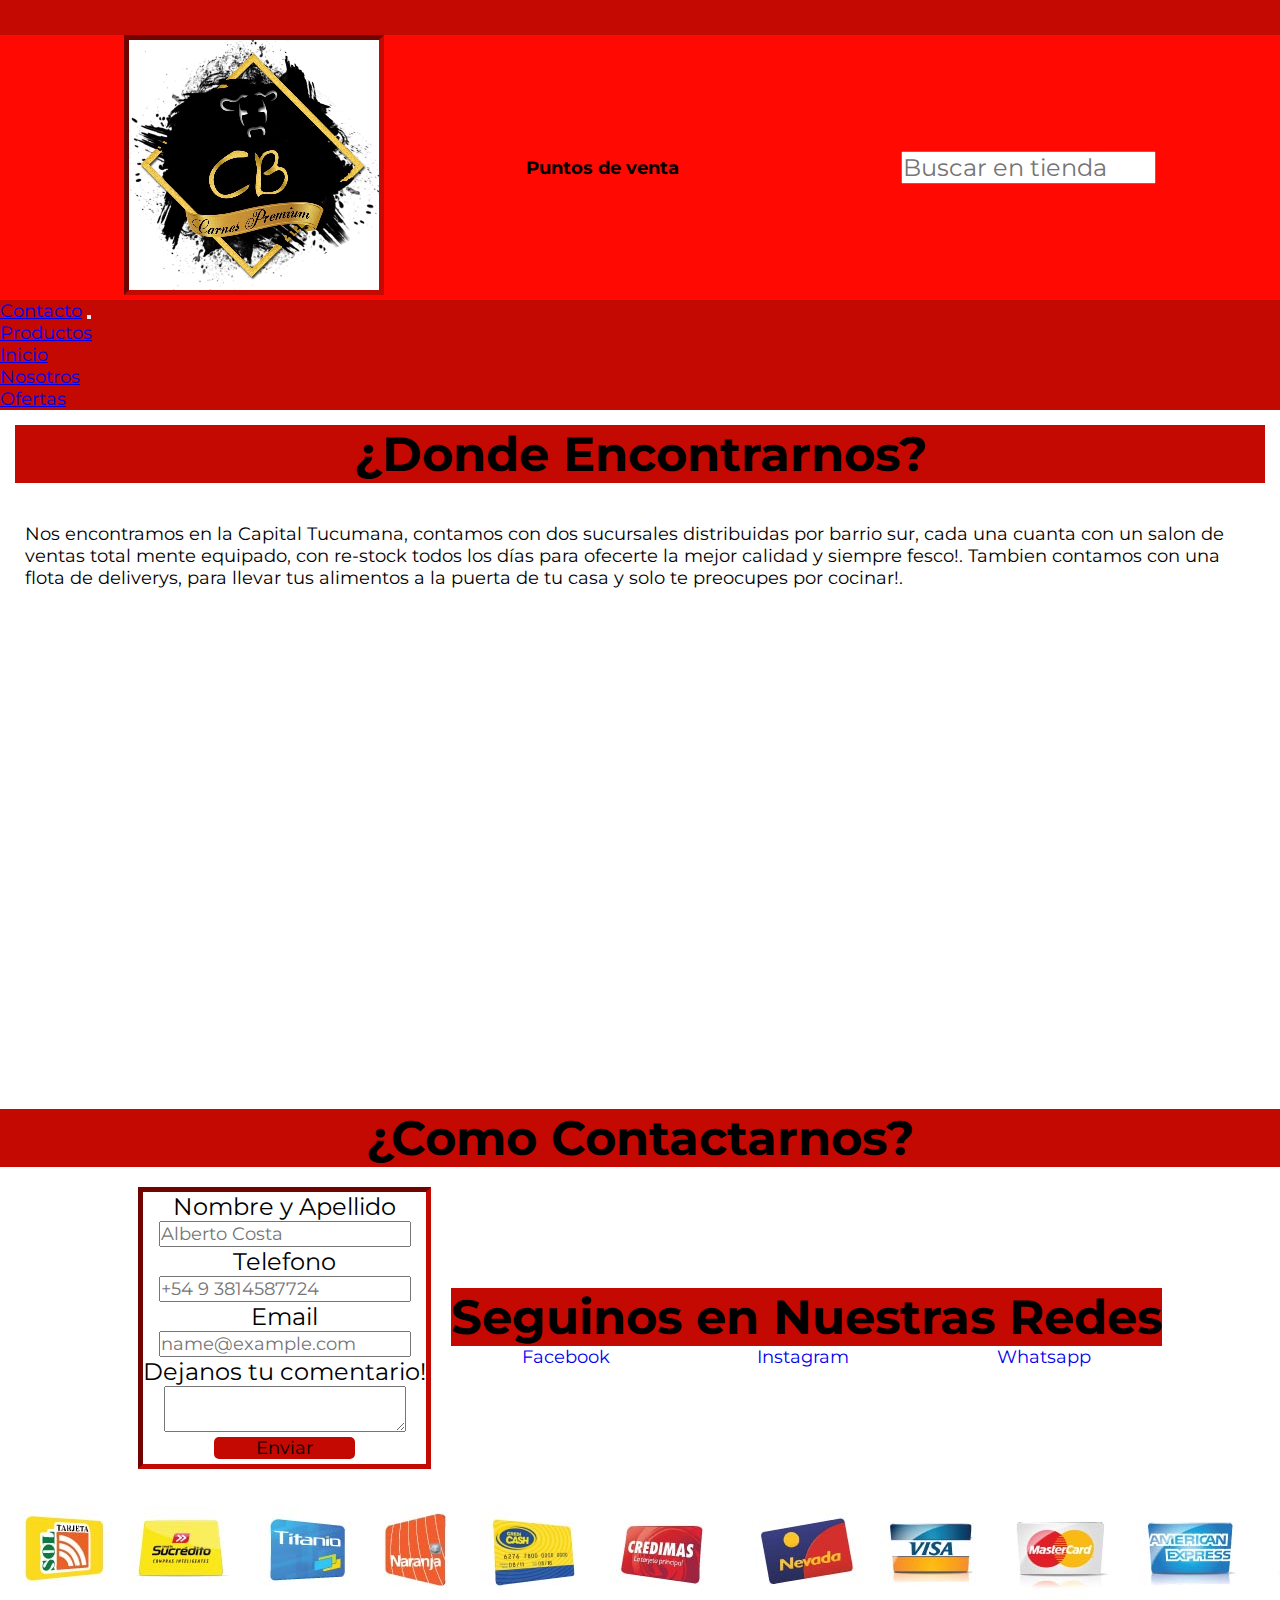
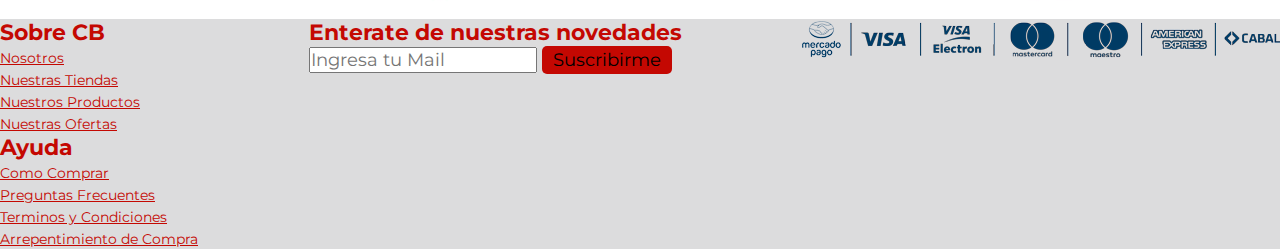
==== commit 261569dc: "fin" ====
--- a/pages/contacto.html
+++ b/pages/contacto.html
@@ -23,22 +23,22 @@
     
     <!--Header-->
     <div class="container-fluid">
-      <div class="row top" id="top">
+        <div class="row top" id="top">
           <p class="col-12 top__text"></p>
-      </div>
+        </div>
     </div>
-        <header class="container-fluid">
+        
+          <header class="container-fluid">
             <div class="row" id="header__index">
-                <div class="col-3 col-sm-3 col-md-2 col-lg-2 col-xl-2" >
+                  <div class="col-3 col-sm-3 col-md-2 col-lg-2 col-xl-2" >
                     <img  src="../img/logo.jpg" alt="logo" class="img-fluid" id="nav__logo" >
-                </div>
+                  </div>
                 <h1 class="col-4 col-sm-4 col-md-5 col-lg-5">Puntos de venta</h1>
-                <div class="col-3 col-sm-3 col-md-3 col-lg-3">
-                    <input class="header__buscador" name="buscador" type="text" placeholder="Buscar en tienda">
-                    <i class="fa-solid fa-magnifying-glass"></i>
+                  <div class="col-3 col-sm-3 col-md-3 col-lg-3 buscador">
+                    <i class="fa-solid fa-magnifying-glass buscador"><input class="header__buscador" name="buscador" type="text" placeholder="Buscar en tienda"></i>
                   </div>
-              </div>
-         </header>
+            </div>
+          </header>
     
     <!--Barra de navegacion-->
     <div class="row">
@@ -73,16 +73,19 @@
    
     
     <!--Cuerpo-->
-      <main class="container-fluid">
+      <main>
         
         <!--Ubicacion-->
         <div class="row">
-            <h2 class="ubicacion__titulo col-12 my-2">¿Donde Encontrarnos?</h2>
+            <h2 class="ubicacion__titulo col-12 col-sm-12 col-md-12 col-lg-12 col-xl-12 my-2 container-fluid">¿Donde Encontrarnos?</h2>
         </div>       
+        
         <article class="ubicacion row">
                 <div class="ubicacion__principal d-flex flex-row my-2">
-                <p class="ubicacion__texto col-6 align-items-center">Lorem ipsum dolor sit amet consectetur, adipisicing elit. Harum, repudiandae deleniti, nobis velit assumenda aperiam cumque, ab architecto neque repellat labore commodi amet. Qui autem harum, deserunt quo veritatis sit!</p>
-                <iframe class="col-6" src="https://www.google.com/maps/embed?pb=!1m18!1m12!1m3!1d5034.914674894553!2d-65.22470809715087!3d-26.832880626642233!2m3!1f0!2f0!3f0!3m2!1i1024!2i768!4f13.1!3m3!1m2!1s0x94225c6edbbeed13%3A0x4e176919d5ee4c99!2sLa%20Querencia%20Parrilla!5e0!3m2!1ses!2sar!4v1652482315934!5m2!1ses!2sar" width="600" height="450" style="border:0;" allowfullscreen="" loading="lazy" referrerpolicy="no-referrer-when-downgrade"></iframe>
+                  <p class="ubicacion__texto col-6 align-items-center">Nos encontramos en la Capital Tucumana, contamos con dos sucursales distribuidas por barrio sur, cada una cuanta con un salon de ventas total mente equipado, con re-stock todos los días para ofecerte la mejor calidad y siempre fesco!.
+                  Tambien contamos con una flota de deliverys, para llevar tus alimentos a la puerta de tu casa y solo te preocupes por cocinar!.
+                  </p>
+                  <iframe class="col-5" src="https://www.google.com/maps/embed?pb=!1m18!1m12!1m3!1d5034.914674894553!2d-65.22470809715087!3d-26.832880626642233!2m3!1f0!2f0!3f0!3m2!1i1024!2i768!4f13.1!3m3!1m2!1s0x94225c6edbbeed13%3A0x4e176919d5ee4c99!2sLa%20Querencia%20Parrilla!5e0!3m2!1ses!2sar!4v1652482315934!5m2!1ses!2sar" width="600" height="450" style="border:0;" allowfullscreen="" loading="lazy" referrerpolicy="no-referrer-when-downgrade"></iframe>
                 </div>
         </article>
             
@@ -95,21 +98,21 @@
             <div class="contacto__principal row">
                     <form class="contacto__formulario col-8">
                         <label class="formulario__label" for="Nombre y Apellido">Nombre y Apellido</label>
-                        <input class="formulario__input" name="Nombre y Apellido" type="text"/>
+                        <input class="formulario__input" name="Nombre y Apellido" type="text" placeholder="Alberto Costa"/>
                         <label class="formulario__label" for="Telefono">Telefono</label>        
-                        <input class="formulario__input" name="Telefono" type="number"/>
+                        <input class="formulario__input" name="Telefono" type="number" placeholder="+54 9 3814587724"/>
                         <label class="formulario__label" for="mail">Email</label>
-                        <input class="formulario__input" name="mail" type="email"/>
+                        <input class="formulario__input" name="mail" type="email" placeholder="name@example.com"/>
                         <label class="formulario__label" for="opiniones">Dejanos tu comentario!</label>
                         <textarea class="formulario__input" name="opiniones"></textarea>
-                            
-                            <input class="formulario__boton" type="submit" value="Enviar"/>
+                        <input class="formulario__boton" type="submit" value="Enviar"/>
                     </form>
                 <div class="contacto__redes">
+                  <h2 class="contacto__titulo col-12">Seguinos en Nuestras Redes</h2>  
                     <ul>
-                        <li class="redes__link"><a href="https://www.facebook.com/" target="_blank" class="link__texto"><img src="../img/redesface.png" alt="">Facebook</a></li>
-                        <li class="redes__link"><a href="https://www.instagram.com/?hl=es-la" target="_blank" class="link__texto"><img src="../img/redesinsta.png" alt=""> Instagram</a></li>
-                        <li class="redes__link"><a href="https://wa.me/+543816304495" target="_blank" class="link__texto"><img src="../img/redeswp.png" alt=""> Whatsapp</a></li>
+                      <li class="redes__link"><a href="https://www.facebook.com/" target="_blank" class="link__texto"><img src="../img/redesface.png" alt="">Facebook</a></li>
+                      <li class="redes__link"><a href="https://www.instagram.com/?hl=es-la" target="_blank" class="link__texto"><img src="../img/redesinsta.png" alt=""> Instagram</a></li>
+                      <li class="redes__link"><a href="https://wa.me/+543816304495" target="_blank" class="link__texto"><img src="../img/redeswp.png" alt=""> Whatsapp</a></li>
                     </ul>
                 </div>
             </div>
@@ -123,31 +126,35 @@
             <!--Pier de Pag--> 
             <footer class="row mt-4 container-fluid py-5">
               <div class="footer__lista col-6 d-flex flex-column flex-md-row">
-              <ul class=>
+                
+                <ul class=>
                   <h4>Sobre CB</h4>  
-                  <li><a href="#">Nosotros</a></li>
-                  <li><a href="#">Nuestras Tiendas</a></li>
-                  <li><a href="#">Nuestros Productos</a></li>
-                  <li><a href="#">Recetas</a></li>
-              </ul>
-              <ul class=>
+                    <li><a href="./nosotros.html">Nosotros</a></li>
+                    <li><a href="./contacto.html">Nuestras Tiendas</a></li>
+                    <li><a href="./productos.html">Nuestros Productos</a></li>
+                    <li><a href="./ofertas.html">Nuestras Ofertas</a></li>
+                </ul>
+                
+                <ul class=>
                   <h4>Ayuda</h4>  
-                  <li><a href="#">Como Comprar</a></li>
-                  <li><a href="#">Preguntas Frecuentes</a></li>
-                  <li><a href="#">Terminos y Condiciones</a></li>
-                  <li><a href="#">Arrepentimiento de Compra</a></li>
-              </ul>
+                    <li><a href="#">Como Comprar</a></li>
+                    <li><a href="#">Preguntas Frecuentes</a></li>
+                    <li><a href="#">Terminos y Condiciones</a></li>
+                    <li><a href="#">Arrepentimiento de Compra</a></li>
+                </ul>
               </div>
+              
               <div class="footer__novedades col-6 d-flex justify-content-around flex-column align-items-center">
-              <h4>Enterate de nuestras novedades</h4>
-              <div class="email">
-                  <input type="email" placeholder="Ingresa tu Mail">
-                  <button>Suscribirme</button>
+                <h4>Enterate de nuestras novedades</h4>
+                  <div class="email">
+                    <input type="email" placeholder="Ingresa tu Mail" >
+                    <button>Suscribirme</button>
+                  </div>            
               </div>
-              <img src="../img/baner-de-tarjetas_1.png" alt="" class="img-fluid">
+              <div class="row justify-content-end">
+                <img src="../img/baner-de-tarjetas_1.png" alt="" class="img-fluid col-sm-4 ">
               </div>
-  
-          </footer>
+            </footer>
 
     <script src="https://cdn.jsdelivr.net/npm/bootstrap@5.1.3/dist/js/bootstrap.bundle.min.js" integrity="sha384-ka7Sk0Gln4gmtz2MlQnikT1wXgYsOg+OMhuP+IlRH9sENBO0LRn5q+8nbTov4+1p" crossorigin="anonymous"></script>
 </body>
--- a/css/style.css
+++ b/css/style.css
@@ -9,6 +9,7 @@
   flex-direction: column;
   justify-content: space-evenly;
   transition: transform 1s;
+  align-items: center;
 }
 
 .tarjeta:hover, .tarjeta__oferta:hover {
@@ -48,6 +49,58 @@
   text-align: center;
 }
 
+@media (max-width: 700px) {
+  .tarjeta, .tarjeta__oferta {
+    width: 160px;
+    height: 400px;
+    background-color: #fff;
+    border-radius: 0;
+    padding: 5px;
+    margin: 10px;
+  }
+  .tarjeta p, .tarjeta__oferta p {
+    font-size: 16px;
+    color: false;
+    text-align: center;
+  }
+  .tarjeta h3, .tarjeta__oferta h3 {
+    font-size: 18px;
+    color: false;
+    text-align: center;
+  }
+  .tarjeta img, .tarjeta__oferta img {
+    height: 40%;
+  }
+}
+
+@media (max-width: 490px) {
+  .tarjeta, .tarjeta__oferta {
+    width: 125px;
+    height: 350px;
+    background-color: #fff;
+    border-radius: 0;
+    padding: 5px;
+    margin: 10px;
+    line-height: .5;
+  }
+  .tarjeta p, .tarjeta__oferta p {
+    font-size: 14px;
+    color: false;
+    text-align: center;
+  }
+  .tarjeta h3, .tarjeta__oferta h3 {
+    font-size: 16px;
+    color: false;
+    text-align: center;
+  }
+  .tarjeta img, .tarjeta__oferta img {
+    height: 35%;
+  }
+  .tarjeta button, .tarjeta__oferta button {
+    font-size: 14px;
+  }
+}
+
 .tarjeta__oferta {
   position: relative;
 }
@@ -78,7 +131,7 @@
   grid-template-columns: 2fr 1fr 1fr;
   grid-template-rows: 1fr auto;
   grid-template-areas: "ofe ofe ofe"- "busc busc comb";
+ "busc comb comb";
   background-color: #FAFAFA;
   justify-content: space-between;
   box-shadow: 5px 5px 15px 1px #000000;
@@ -92,6 +145,13 @@
 .main__index .articulos h2 {
   font-size: 30px;
   text-align: center;
+}
+
+@media (max-width: 700px) {
+  .main__index #articulos {
+    display: flex;
+    flex-direction: column;
+  }
 }
 
 .articulo__1 {
@@ -179,6 +239,7 @@
   margin: 10px;
   display: flex;
   flex-direction: column;
+  align-items: center;
 }
 
 .articulo__3 h2 {
@@ -189,12 +250,7 @@
 
 .combo__1 {
   height: 250px;
-  width: 360px;
-  transition: box-shadow 1s;
-}
-
-.combo__1:hover {
-  box-shadow: 5px 5px 25px 0px #000000;
+  width: 340px;
 }
 
 #productos__titulo {
@@ -225,43 +281,77 @@
 .main__nosotros .nosotros__titulo {
   background-color: #C40802;
   font-size: 48px;
-  color: false;
+  color: #000;
   text-align: center;
 }
 
 .main__nosotros .nosotros__texto {
   font-size: 24px;
-  color: false;
+  color: #000;
   text-align: center;
 }
 
 .main__nosotros .nosotros__valores {
   background-color: #C40802;
   font-size: 48px;
-  color: false;
+  color: #000;
   text-align: center;
 }
 
 .main__nosotros .der {
   background-color: #FF0902;
   font-size: 24px;
-  color: false;
+  color: #000;
   text-align: center;
 }
 
 .main__nosotros .izq {
   background-color: #C40802;
   font-size: 24px;
-  color: false;
+  color: #000;
   text-align: center;
 }
 
 .main__nosotros .bottom {
+  border-radius: 10px;
   padding: 10px;
   background-color: #FF0902;
   font-size: 24px;
-  color: false;
-  text-align: center;
+  color: #000;
+  text-align: center;
+}
+
+@media (max-width: 700px) {
+  .main__nosotros .nosotros__titulo {
+    font-size: 35px;
+    color: #000;
+    text-align: center;
+  }
+  .main__nosotros .nosotros__texto {
+    font-size: 18px;
+    color: #000;
+    text-align: center;
+  }
+  .main__nosotros .nosotros__valores {
+    font-size: 35px;
+    color: #000;
+    text-align: center;
+  }
+  .main__nosotros .der {
+    font-size: 18px;
+    color: #000;
+    text-align: center;
+  }
+  .main__nosotros .izq {
+    font-size: 18px;
+    color: #000;
+    text-align: center;
+  }
+  .main__nosotros .bottom {
+    font-size: 18px;
+    color: #000;
+    text-align: center;
+  }
 }
 
 .contacto {
@@ -336,12 +426,40 @@
   align-items: center;
 }
 
+.ubicacion p {
+  padding: 15px;
+  margin: 10px;
+}
+
+.ubicacion iframe {
+  padding: 15px;
+  margin: 5px;
+}
+
 .ubicacion__titulo {
   font-size: 48px;
   color: false;
   text-align: center;
   background-color: #C40802;
   margin: 15px;
+}
+
+@media (max-width: 700px) {
+  .ubicacion__titulo {
+    font-size: 35px;
+    color: #000;
+    text-align: center;
+  }
+  .ubicacion__texto {
+    font-size: 15px;
+    color: #000;
+    text-align: center;
+  }
+  .contacto__titulo {
+    font-size: 28px;
+    color: #000;
+    text-align: center;
+  }
 }
 
 #ofertas {
@@ -395,8 +513,30 @@
   border-width: 5px;
 }
 
+header .buscador {
+  display: flex;
+  flex-direction: row-reverse;
+}
+
 header .header__buscador {
   width: 75%;
+  font-size: 24px;
+  font-family: 'Montserrat', sans-serif;
+}
+
+header i {
+  font-size: 35px;
+}
+
+@media (max-width: 700px) {
+  header i .header__buscador {
+    display: none;
+  }
+  header i:hover .header__buscador {
+    display: inline-block;
+    width: 100%;
+    font-size: 14px;
+  }
 }
 
 /**HEADER**/
@@ -408,7 +548,7 @@
 }
 
 footer h4 {
-  font-size: 28px;
+  font-size: 22px;
   color: #C40802;
   text-align: start;
 }
@@ -418,7 +558,7 @@
 }
 
 footer ul li a {
-  font-size: 18px;
+  font-size: 14px;
   color: #C40802;
   text-align: center;
 }
@@ -428,5 +568,21 @@
   border-radius: 5px;
   padding: 3px;
   background-color: #C40802;
+  width: 35%;
+}
+
+.footer__novedades .email input {
+  width: 60%;
+}
+
+@media (max-width: 700px) {
+  .footer__novedades .email button {
+    width: 100%;
+    margin: 5px;
+  }
+  .footer__novedades .email input {
+    width: 100%;
+    margin: 5px;
+  }
 }
 /*# sourceMappingURL=style.css.map */